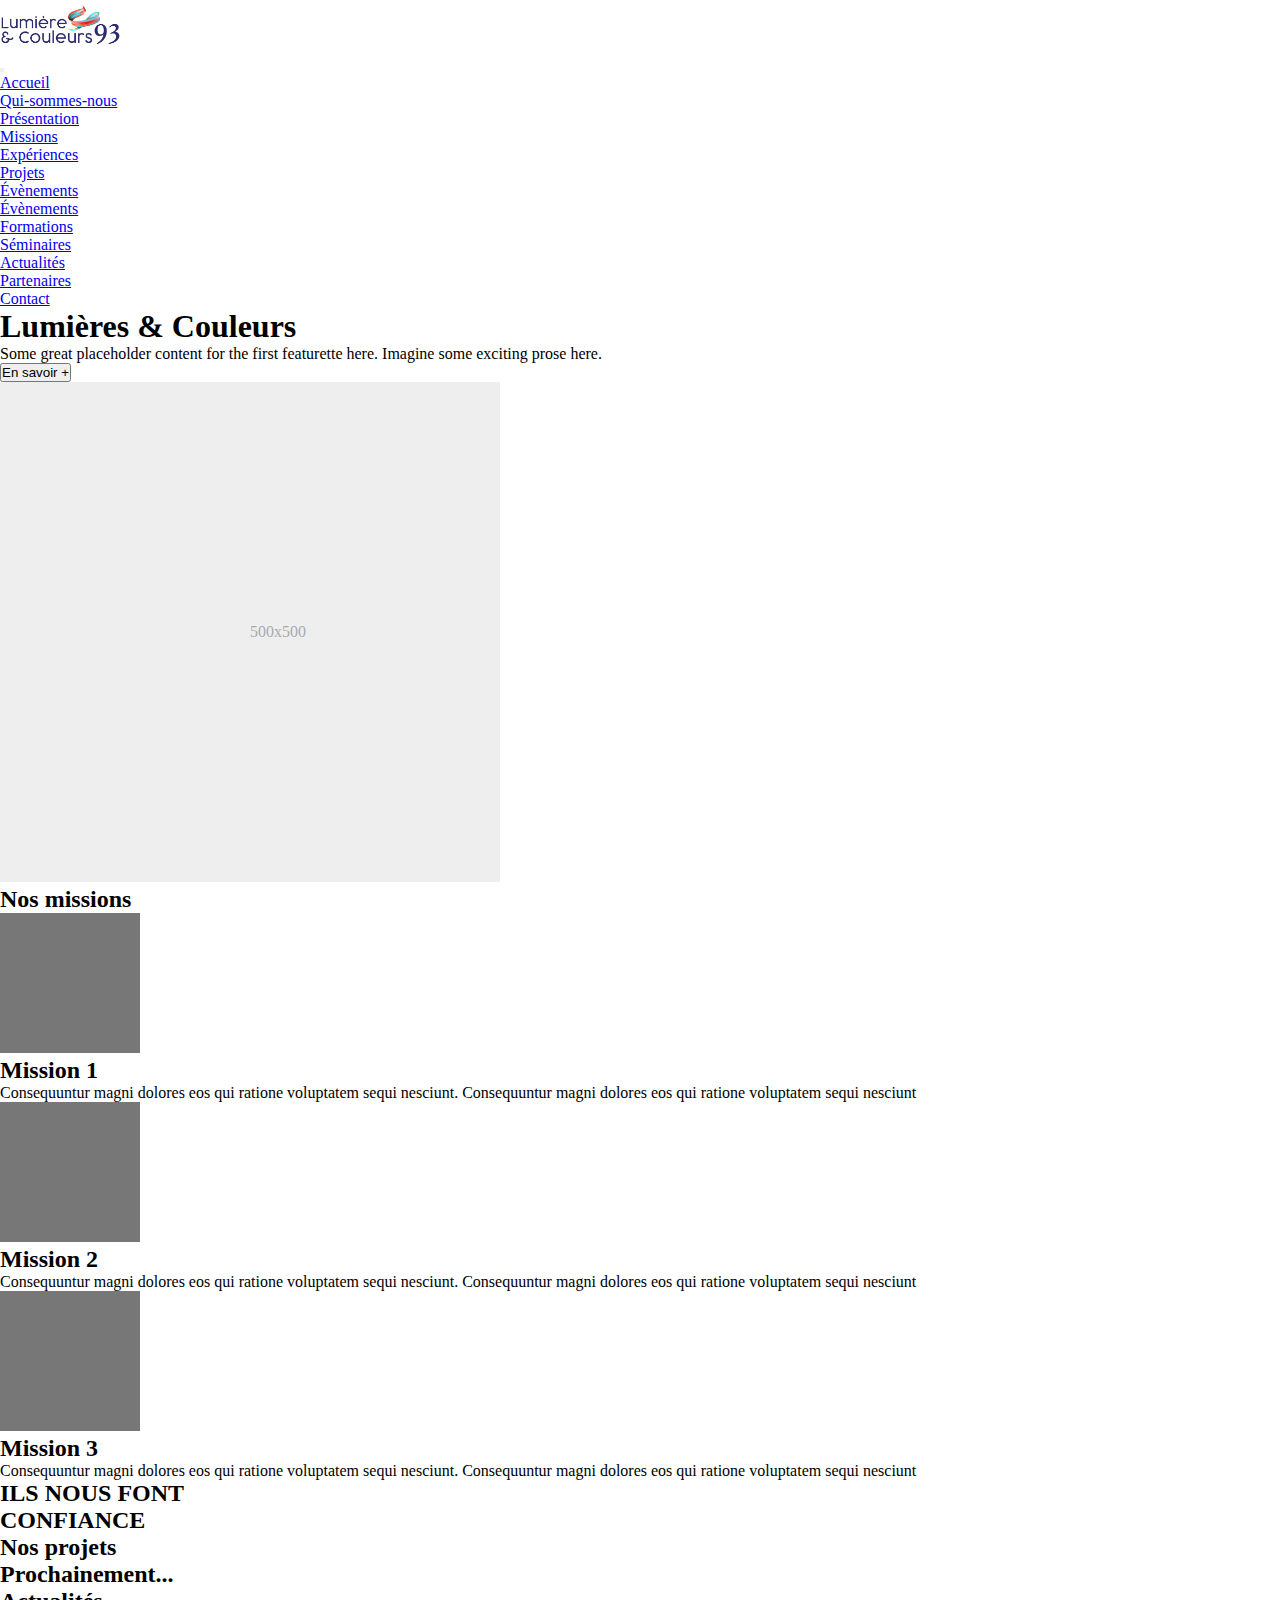
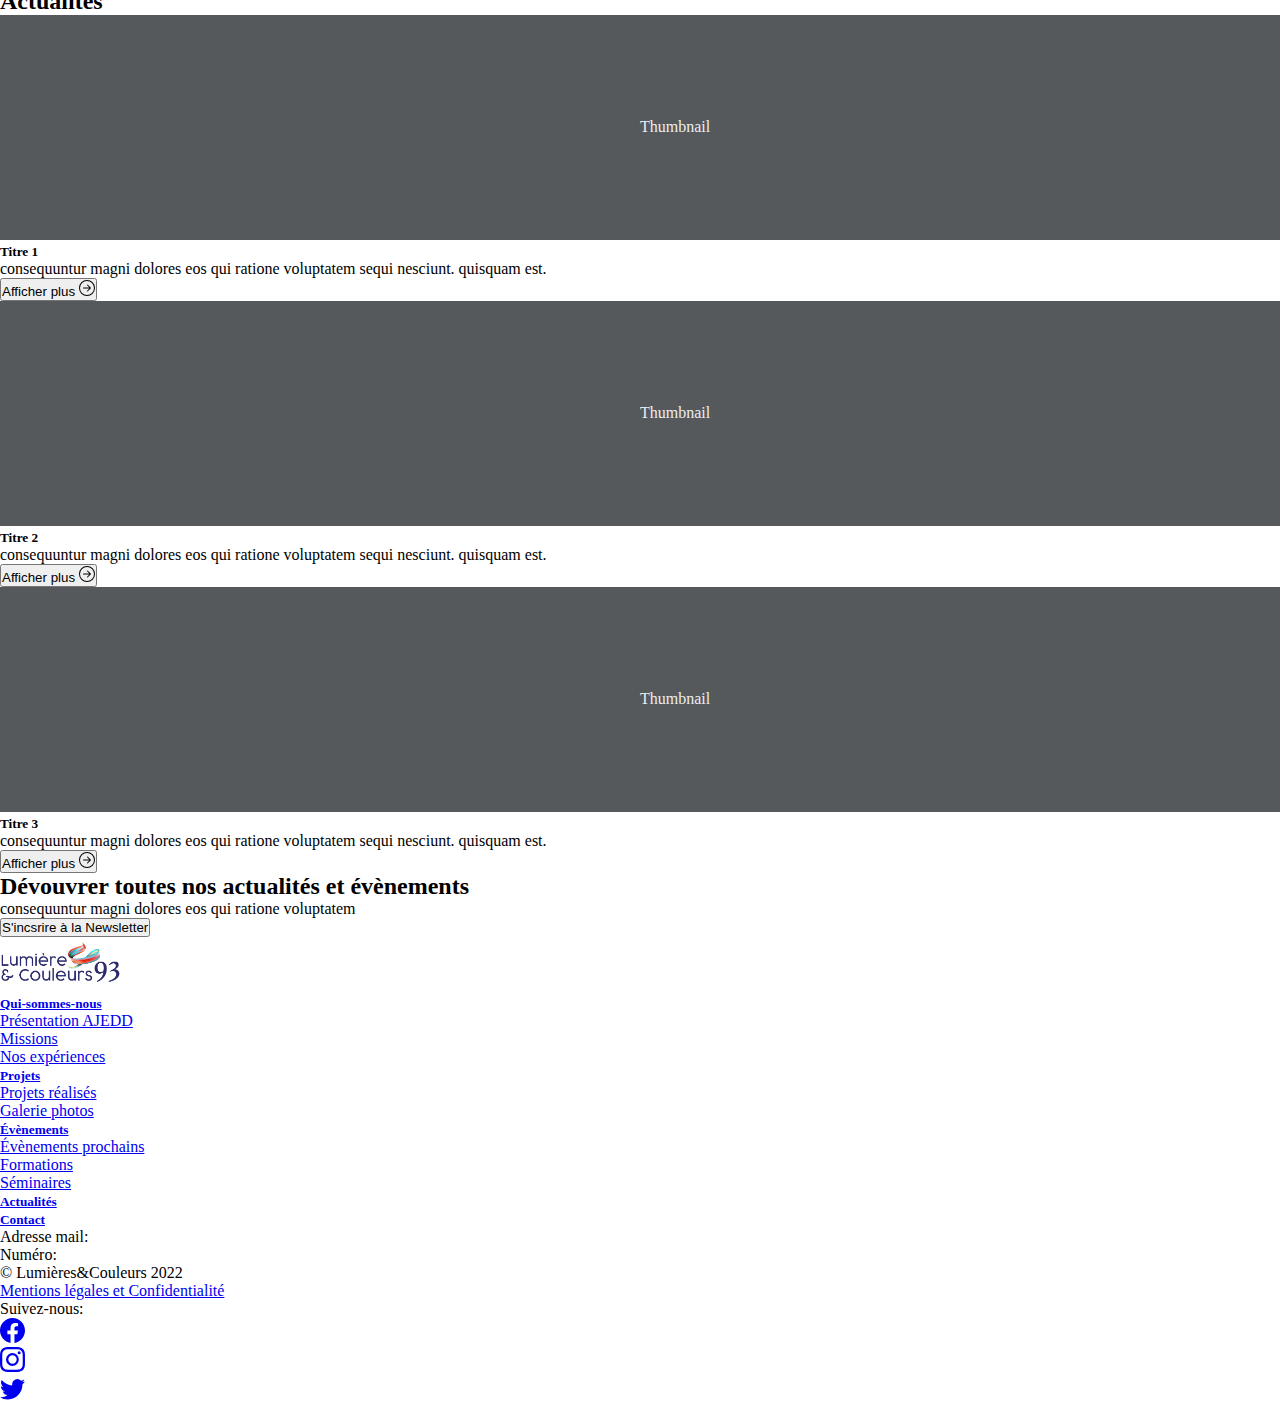
==== index.html @ 84466ec3 "init" ====
<!DOCTYPE html>
<html lang="fr">
    <head>
        <meta charset="UTF-8">
        <meta name="viewport" content="width=device-width, initial-scale=1.0">
        <title>Lumières&Couleurs93 - Accueil</title>
        <!-- CSS BOOSTRAP -->
        <link href="https://cdn.jsdelivr.net/npm/bootstrap@5.3.0-alpha1/dist/css/bootstrap.min.css" rel="stylesheet" integrity="sha384-GLhlTQ8iRABdZLl6O3oVMWSktQOp6b7In1Zl3/Jr59b6EGGoI1aFkw7cmDA6j6gD" crossorigin="anonymous">
        <!-- CSS STYLE -->
        <link rel="stylesheet" href="asset/css/style.css">
    </head>

    <body>
        <!-- HEADER -->
        <header>
            <nav class="navbar navbar-expand-lg navbar-light bg-light" aria-label="navbar">
                <div class="container-fluid">
                    <a class="navbar-brand" href="index.html">
                        <figure>
                            <img class="logoLc" src="./asset/img/logo-lumiere-et-couleurs.png" alt="Logo Lumières et Couleurs 93">
                            <figcaption></figcaption>
                        </figure>
                    </a>
                    <button class="navbar-toggler" type="button" data-bs-toggle="collapse" data-bs-target="#navbarHeader" aria-controls="navbarHeader" aria-expanded="false" aria-label="Toggle navigation">
                        <span class="navbar-toggler-icon"></span>
                    </button>
                
                    <div class="collapse navbar-collapse" id="navbarHeader">
                        <ul class="navbar-nav me-auto mb-2 mb-md-0">
                            <li class="nav-item">
                                <a class="nav-link active" aria-current="page" href="index.html">Accueil</a>
                            </li>
                            <li class="nav-item dropdown">
                                <a class="nav-link dropdown-toggle" href="q_s_n.html" id="dropdownQuiSommesNous" data-bs-toggle="dropdown" aria-expanded="false">Qui-sommes-nous</a>
                                <ul class="dropdown-menu" aria-labelledby="dropdownQuiSommesNous">
                                  <li><a class="dropdown-item" href="q_s_n.html">Présentation</a></li>
                                  <li><a class="dropdown-item" href="missions.html">Missions</a></li>
                                  <li><a class="dropdown-item" href="experiences.html">Expériences</a></li>
                                </ul>
                            </li>
                            <li class="nav-item">
                                <a class="nav-link" href="projets.html">Projets</a>
                            </li>
                            <li class="nav-item dropdown">
                                <a class="nav-link dropdown-toggle" href="evenements.html" id="dropdownExperiences" data-bs-toggle="dropdown" aria-expanded="false">Évènements</a>
                                <ul class="dropdown-menu" aria-labelledby="dropdownExperiences">
                                  <li><a class="dropdown-item" href="evenements.html">Évènements</a></li>
                                  <li><a class="dropdown-item" href="formations.html">Formations</a></li>
                                  <li><a class="dropdown-item" href="seminaires.html">Séminaires</a></li>
                                </ul>
                            </li>
                            <li class="nav-item">
                                <a class="nav-link" href="actualites.html">Actualités</a>
                            </li>
                            <li class="nav-item">
                                <a class="nav-link" href="partenaires.html">Partenaires</a>
                            </li>
                            <li class="nav-item">
                                <a class="nav-link" href="contact.html">Contact</a>
                            </li>
                            <!-- EXTENSION TRADUCTION LANGUAGE -->
                        </ul>
                    </div>
                </div>
            </nav>
        </header>


        <!-- MAIN -->
        <main>
            <!-- PRESENTATION COURTE SECTION -->
            <div class="m-5">
                <div class="row featurette">
                    <div class="col-md-7">
                        <h1>Lumières & Couleurs</h1>
                        <p>Some great placeholder content for the first featurette here. Imagine some exciting prose here.</p>
                        <button>
                            <span>En savoir +</span>
                        </button>
                    </div>
                    <div class="col-md-5">
                        <!-- !!!MODIFIER IMAGE!!! -->
                        <svg class="bd-placeholder-img bd-placeholder-img-lg featurette-image img-fluid mx-auto" width="500" height="500" xmlns="http://www.w3.org/2000/svg" role="img" aria-label="Placeholder: 500x500" preserveAspectRatio="xMidYMid slice" focusable="false"><title>Placeholder</title><rect width="100%" height="100%" fill="#eee"/><text x="50%" y="50%" fill="#aaa" dy=".3em">500x500</text></svg>
                
                    </div>
            </div>

            <!-- MISSIONS SECTION -->
            <div class="m-5 text-center">
                <h2>Nos missions</h2>
                <div class="row">
                    <div class="col-md-4">
                        <svg class="bd-placeholder-img rounded-circle" width="140" height="140" xmlns="http://www.w3.org/2000/svg" role="img" aria-label="Placeholder: 140x140" preserveAspectRatio="xMidYMid slice" focusable="false"><title>Placeholder</title><rect width="100%" height="100%" fill="#777"/><text x="50%" y="50%" fill="#777" dy=".3em">140x140</text></svg>
                
                        <h2>Mission 1</h2>
                        <p>Consequuntur magni dolores eos qui ratione voluptatem sequi nesciunt. Consequuntur magni dolores eos qui ratione voluptatem sequi nesciunt</p>
                    </div>
                    <div class="col-md-4">
                        <svg class="bd-placeholder-img rounded-circle" width="140" height="140" xmlns="http://www.w3.org/2000/svg" role="img" aria-label="Placeholder: 140x140" preserveAspectRatio="xMidYMid slice" focusable="false"><title>Placeholder</title><rect width="100%" height="100%" fill="#777"/><text x="50%" y="50%" fill="#777" dy=".3em">140x140</text></svg>

                        <h2>Mission 2</h2>
                        <p>Consequuntur magni dolores eos qui ratione voluptatem sequi nesciunt. Consequuntur magni dolores eos qui ratione voluptatem sequi nesciunt</p>
                    </div>
                    <div class="col-md-4">
                        <svg class="bd-placeholder-img rounded-circle" width="140" height="140" xmlns="http://www.w3.org/2000/svg" role="img" aria-label="Placeholder: 140x140" preserveAspectRatio="xMidYMid slice" focusable="false"><title>Placeholder</title><rect width="100%" height="100%" fill="#777"/><text x="50%" y="50%" fill="#777" dy=".3em">140x140</text></svg>
                
                        <h2>Mission 3</h2>
                        <p>Consequuntur magni dolores eos qui ratione voluptatem sequi nesciunt. Consequuntur magni dolores eos qui ratione voluptatem sequi nesciunt</p>
                    </div>
                </div>
            </div>

            <!-- PARTENAIRES SECTION -->
            <!-- !!!STYLISES LE TITRE!!! -->
            <h2 class="">ILS NOUS FONT</h2>
            <h2 class=""> CONFIANCE</h2>

            <!-- PROJETS SECTION -->
            <div class="m-5 text-center">
                <h2>Nos projets</h2>
            </div>

            <!-- PROCHAINEMENT SECTION -->
            <div class="m-5">
                <h2 class="text-center">Prochainement...</h2>

                <!-- FILTER BUTTONS -->
                
                <!-- EVENTS -->
                
            </div>

            <!-- ACTUALITES SECTION -->
            <div class="m-5">
                <h2 class="text-center">Actualités</h2>

                <!-- POSTS -->
                <section class="row">
                    <article class="col-4">
                        <div class="card shadow-sm">
                            <svg class="bd-placeholder-img card-img" width="100%" height="225" xmlns="http://www.w3.org/2000/svg" role="img" aria-label="Placeholder: Thumbnail" preserveAspectRatio="xMidYMid slice" focusable="false"><title>Placeholder</title><rect width="100%" height="100%" fill="#55595c"/><text x="50%" y="50%" fill="#eceeef" dy=".3em">Thumbnail</text></svg>
                        </div>
                        <h5>Titre 1</h5>
                        <p>
                            consequuntur magni dolores eos qui ratione voluptatem sequi nesciunt. quisquam est.
                        </p>
                        <button href="actualites.html">
                            <span>Afficher plus</span>
                            <svg xmlns="http://www.w3.org/2000/svg" width="16" height="16" fill="currentColor" class="bi bi-arrow-right-circle" viewBox="0 0 16 16">
                                <path fill-rule="evenodd" d="M1 8a7 7 0 1 0 14 0A7 7 0 0 0 1 8zm15 0A8 8 0 1 1 0 8a8 8 0 0 1 16 0zM4.5 7.5a.5.5 0 0 0 0 1h5.793l-2.147 2.146a.5.5 0 0 0 .708.708l3-3a.5.5 0 0 0 0-.708l-3-3a.5.5 0 1 0-.708.708L10.293 7.5H4.5z"/>
                            </svg>
                        </button>
                    </article>
                    <article class="col-4">
                        <div class="card shadow-sm">
                            <svg class="bd-placeholder-img card-img" width="100%" height="225" xmlns="http://www.w3.org/2000/svg" role="img" aria-label="Placeholder: Thumbnail" preserveAspectRatio="xMidYMid slice" focusable="false"><title>Placeholder</title><rect width="100%" height="100%" fill="#55595c"/><text x="50%" y="50%" fill="#eceeef" dy=".3em">Thumbnail</text></svg>
                        </div>
                        <h5>Titre 2</h5>
                        <p>
                            consequuntur magni dolores eos qui ratione voluptatem sequi nesciunt. quisquam est.
                        </p>
                        <button href="actualites.html">
                            <span>Afficher plus</span>
                            <svg xmlns="http://www.w3.org/2000/svg" width="16" height="16" fill="currentColor" class="bi bi-arrow-right-circle" viewBox="0 0 16 16">
                                <path fill-rule="evenodd" d="M1 8a7 7 0 1 0 14 0A7 7 0 0 0 1 8zm15 0A8 8 0 1 1 0 8a8 8 0 0 1 16 0zM4.5 7.5a.5.5 0 0 0 0 1h5.793l-2.147 2.146a.5.5 0 0 0 .708.708l3-3a.5.5 0 0 0 0-.708l-3-3a.5.5 0 1 0-.708.708L10.293 7.5H4.5z"/>
                            </svg>
                        </button>
                    </article>
                    <article class="col-4">
                        <div class="card shadow-sm">
                            <svg class="bd-placeholder-img card-img" width="100%" height="225" xmlns="http://www.w3.org/2000/svg" role="img" aria-label="Placeholder: Thumbnail" preserveAspectRatio="xMidYMid slice" focusable="false"><title>Placeholder</title><rect width="100%" height="100%" fill="#55595c"/><text x="50%" y="50%" fill="#eceeef" dy=".3em">Thumbnail</text></svg>
                        </div>
                        <h5>Titre 3</h5>
                        <p>
                            consequuntur magni dolores eos qui ratione voluptatem sequi nesciunt. quisquam est.
                        </p>
                        <button href="actualites.html">
                            <span>Afficher plus</span>
                            <svg xmlns="http://www.w3.org/2000/svg" width="16" height="16" fill="currentColor" class="bi bi-arrow-right-circle" viewBox="0 0 16 16">
                                <path fill-rule="evenodd" d="M1 8a7 7 0 1 0 14 0A7 7 0 0 0 1 8zm15 0A8 8 0 1 1 0 8a8 8 0 0 1 16 0zM4.5 7.5a.5.5 0 0 0 0 1h5.793l-2.147 2.146a.5.5 0 0 0 .708.708l3-3a.5.5 0 0 0 0-.708l-3-3a.5.5 0 1 0-.708.708L10.293 7.5H4.5z"/>
                            </svg>
                        </button>
                    </article>
                </section>
            </div>

            <!-- NEWSLETTER SECTION -->
            <div class="m-5 text-center">
                <h2>Dévouvrer toutes nos actualités et évènements</h2>
                <p>consequuntur magni dolores eos qui ratione voluptatem</p>
                
                <!-- INSCRIPTION NEWSLETTER BUTTON -->
                <button>S'incsrire à la Newsletter</button>
            </div>

        </main>


        <!-- FOOTER -->
        <div class="b-example-divider"></div>

        <div class="m-4">
            <footer class="row py-5 my-5 border-top">
                <div class="col-lg-2 col-md-6 mb-3">
                    <a href="index.html" class="d-flex align-items-center mb-3 link-dark text-decoration-none">
                        <figure>
                            <img class="logoLc" src="./asset/img/logo-lumiere-et-couleurs.png" alt="Logo Lumières et Couleurs 93">
                            <figcaption></figcaption>
                        </figure>
                    </a>
                </div>

                <div class="col-lg-2 col-md-6 mb-3">
                    <!-- QUI-SOMMES-NOUS LINKS -->
                    <ul class="nav flex-column">
                        <li class="nav-item mb-2"><a href="q_s_n.html" class="nav-link p-0 text-muted"><h5>Qui-sommes-nous</h5></a></li>
                        <li class="nav-item mb-2"><a href="q_s_n.html" class="nav-link p-0 text-muted">Présentation AJEDD</a></li>
                        <li class="nav-item mb-2"><a href="missions.html" class="nav-link p-0 text-muted">Missions</a></li>
                        <li class="nav-item mb-2"><a href="experiences.html" class="nav-link p-0 text-muted">Nos expériences</a></li>
                    </ul>
                </div>

                <div class="col-lg-2 col-md-6 mb-3">
                    <!-- PROJETS LINKS-->
                    <ul class="nav flex-column">
                        <li class="nav-item mb-2"><a href="projets.html" class="nav-link p-0 text-muted"><h5>Projets</h5></a></li>
                        <li class="nav-item mb-2"><a href="projets.html" class="nav-link p-0 text-muted">Projets réalisés</a></li>
                        <li class="nav-item mb-2"><a href="projets.html#galerie" class="nav-link p-0 text-muted">Galerie photos</a></li>
                    </ul>
                </div>

                <div class="col-lg-2 col-md-6 mb-3">
                    <!-- EVENEMENTS LINKS -->
                    <ul class="nav flex-column">
                        <li class="nav-item mb-2"><a href="evenements.html" class="nav-link p-0 text-muted"><h5>Évènements</h5></a></li>
                        <li class="nav-item mb-2"><a href="evenements.html" class="nav-link p-0 text-muted">Évènements prochains</a></li>
                        <li class="nav-item mb-2"><a href="formations.html" class="nav-link p-0 text-muted">Formations</a></li>
                        <li class="nav-item mb-2"><a href="seminaires.html" class="nav-link p-0 text-muted">Séminaires</a></li>
                    </ul>
                </div>

                <div class="col-lg-2 col-md-6 mb-3">
                    <!-- ACTUALITES LINKS -->
                    <ul class="nav flex-column">
                        <li class="nav-item mb-2"><a href="actualites.html" class="nav-link p-0 text-muted"><h5>Actualités</h5></a></li>
                    </ul>
                </div>

                <div class="col-lg-2 col-md-6 mb-3">
                    <!-- CONTACT LINKS -->
                    <ul class="nav flex-column">
                        <li class="nav-item mb-2"><a href="contact.html" class="nav-link p-0 text-muted"><h5>Contact</h5></a></li>
                        <li class="nav-item mb-2  p-0 text-muted">Adresse mail:</li>
                        <li class="nav-item mb-2  p-0 text-muted">Numéro:</li>
                    </ul>
                </div>

                <div class="b-example-divider"></div>
               
                <div class="d-flex flex-wrap justify-content-between align-items-center py-3 my-4 border-top">
                    <div class="col-md-4 col-sm-12 align-items-center">
                        <span class="text-muted">&copy; Lumières&Couleurs 2022</span>
                    </div>
                    <div class="col-md-4 col-sm-12 align-items-center">
                        <a href="mentions_legales.html" class="nav-link text-muted"><span class="text-muted">Mentions légales et Confidentialité</span></a>
                    </div>

                    <!-- Newtorks -->
                    <ul class="nav col-md-4 col-sm-12 justify-content-end list-unstyled">
                        <span class="text-muted">Suivez-nous:</span>
                        <!-- Facebook -->
                        <li class="ms-3"><a class="text-muted" href="#">
                            <svg xmlns="http://www.w3.org/2000/svg" width="25" height="25" fill="currentColor" class="bi bi-facebook" viewBox="0 0 16 16">
                                <path d="M16 8.049c0-4.446-3.582-8.05-8-8.05C3.58 0-.002 3.603-.002 8.05c0 4.017 2.926 7.347 6.75 7.951v-5.625h-2.03V8.05H6.75V6.275c0-2.017 1.195-3.131 3.022-3.131.876 0 1.791.157 1.791.157v1.98h-1.009c-.993 0-1.303.621-1.303 1.258v1.51h2.218l-.354 2.326H9.25V16c3.824-.604 6.75-3.934 6.75-7.951z"/>
                            </svg>
                        </a></li>
                        <!-- Instagram -->
                        <li class="ms-3"><a class="text-muted" href="#">
                            <svg xmlns="http://www.w3.org/2000/svg" width="25" height="25" fill="currentColor" class="bi bi-instagram" viewBox="0 0 16 16">
                                <path d="M8 0C5.829 0 5.556.01 4.703.048 3.85.088 3.269.222 2.76.42a3.917 3.917 0 0 0-1.417.923A3.927 3.927 0 0 0 .42 2.76C.222 3.268.087 3.85.048 4.7.01 5.555 0 5.827 0 8.001c0 2.172.01 2.444.048 3.297.04.852.174 1.433.372 1.942.205.526.478.972.923 1.417.444.445.89.719 1.416.923.51.198 1.09.333 1.942.372C5.555 15.99 5.827 16 8 16s2.444-.01 3.298-.048c.851-.04 1.434-.174 1.943-.372a3.916 3.916 0 0 0 1.416-.923c.445-.445.718-.891.923-1.417.197-.509.332-1.09.372-1.942C15.99 10.445 16 10.173 16 8s-.01-2.445-.048-3.299c-.04-.851-.175-1.433-.372-1.941a3.926 3.926 0 0 0-.923-1.417A3.911 3.911 0 0 0 13.24.42c-.51-.198-1.092-.333-1.943-.372C10.443.01 10.172 0 7.998 0h.003zm-.717 1.442h.718c2.136 0 2.389.007 3.232.046.78.035 1.204.166 1.486.275.373.145.64.319.92.599.28.28.453.546.598.92.11.281.24.705.275 1.485.039.843.047 1.096.047 3.231s-.008 2.389-.047 3.232c-.035.78-.166 1.203-.275 1.485a2.47 2.47 0 0 1-.599.919c-.28.28-.546.453-.92.598-.28.11-.704.24-1.485.276-.843.038-1.096.047-3.232.047s-2.39-.009-3.233-.047c-.78-.036-1.203-.166-1.485-.276a2.478 2.478 0 0 1-.92-.598 2.48 2.48 0 0 1-.6-.92c-.109-.281-.24-.705-.275-1.485-.038-.843-.046-1.096-.046-3.233 0-2.136.008-2.388.046-3.231.036-.78.166-1.204.276-1.486.145-.373.319-.64.599-.92.28-.28.546-.453.92-.598.282-.11.705-.24 1.485-.276.738-.034 1.024-.044 2.515-.045v.002zm4.988 1.328a.96.96 0 1 0 0 1.92.96.96 0 0 0 0-1.92zm-4.27 1.122a4.109 4.109 0 1 0 0 8.217 4.109 4.109 0 0 0 0-8.217zm0 1.441a2.667 2.667 0 1 1 0 5.334 2.667 2.667 0 0 1 0-5.334z"/>
                            </svg>
                        </a></li>
                        <!-- Twitter -->
                        <li class="ms-3"><a class="text-muted" href="#">
                            <svg xmlns="http://www.w3.org/2000/svg" width="25" height="25" fill="currentColor" class="bi bi-twitter" viewBox="0 0 16 16">
                                <path d="M5.026 15c6.038 0 9.341-5.003 9.341-9.334 0-.14 0-.282-.006-.422A6.685 6.685 0 0 0 16 3.542a6.658 6.658 0 0 1-1.889.518 3.301 3.301 0 0 0 1.447-1.817 6.533 6.533 0 0 1-2.087.793A3.286 3.286 0 0 0 7.875 6.03a9.325 9.325 0 0 1-6.767-3.429 3.289 3.289 0 0 0 1.018 4.382A3.323 3.323 0 0 1 .64 6.575v.045a3.288 3.288 0 0 0 2.632 3.218 3.203 3.203 0 0 1-.865.115 3.23 3.23 0 0 1-.614-.057 3.283 3.283 0 0 0 3.067 2.277A6.588 6.588 0 0 1 .78 13.58a6.32 6.32 0 0 1-.78-.045A9.344 9.344 0 0 0 5.026 15z"/>
                            </svg>
                        </a></li>
                    </ul>
                </div>
            </footer>
        </div>

        <!-- JS BOOSTRAP -->
        <script src="https://cdn.jsdelivr.net/npm/bootstrap@5.3.0-alpha1/dist/js/bootstrap.bundle.min.js" integrity="sha384-w76AqPfDkMBDXo30jS1Sgez6pr3x5MlQ1ZAGC+nuZB+EYdgRZgiwxhTBTkF7CXvN" crossorigin="anonymous"></script>
        <!-- JS SCRIPT -->
        <script src="asset/js/script.js"></script>
    </body>
</html>
---- asset/css/style.css ----
*, *::after,*::before{
    padding: 0;
    margin: 0;
    box-sizing: border-box;
}

/*Fonts */

/* images */
.logoLc{
    width: 120px;
}
/* Container */


/* Header */
/* Navbar */
.navbar-nav{
    margin-left: auto;
}

/* Main */


/* Home */


/* About */


/* Project */


/* Contact */
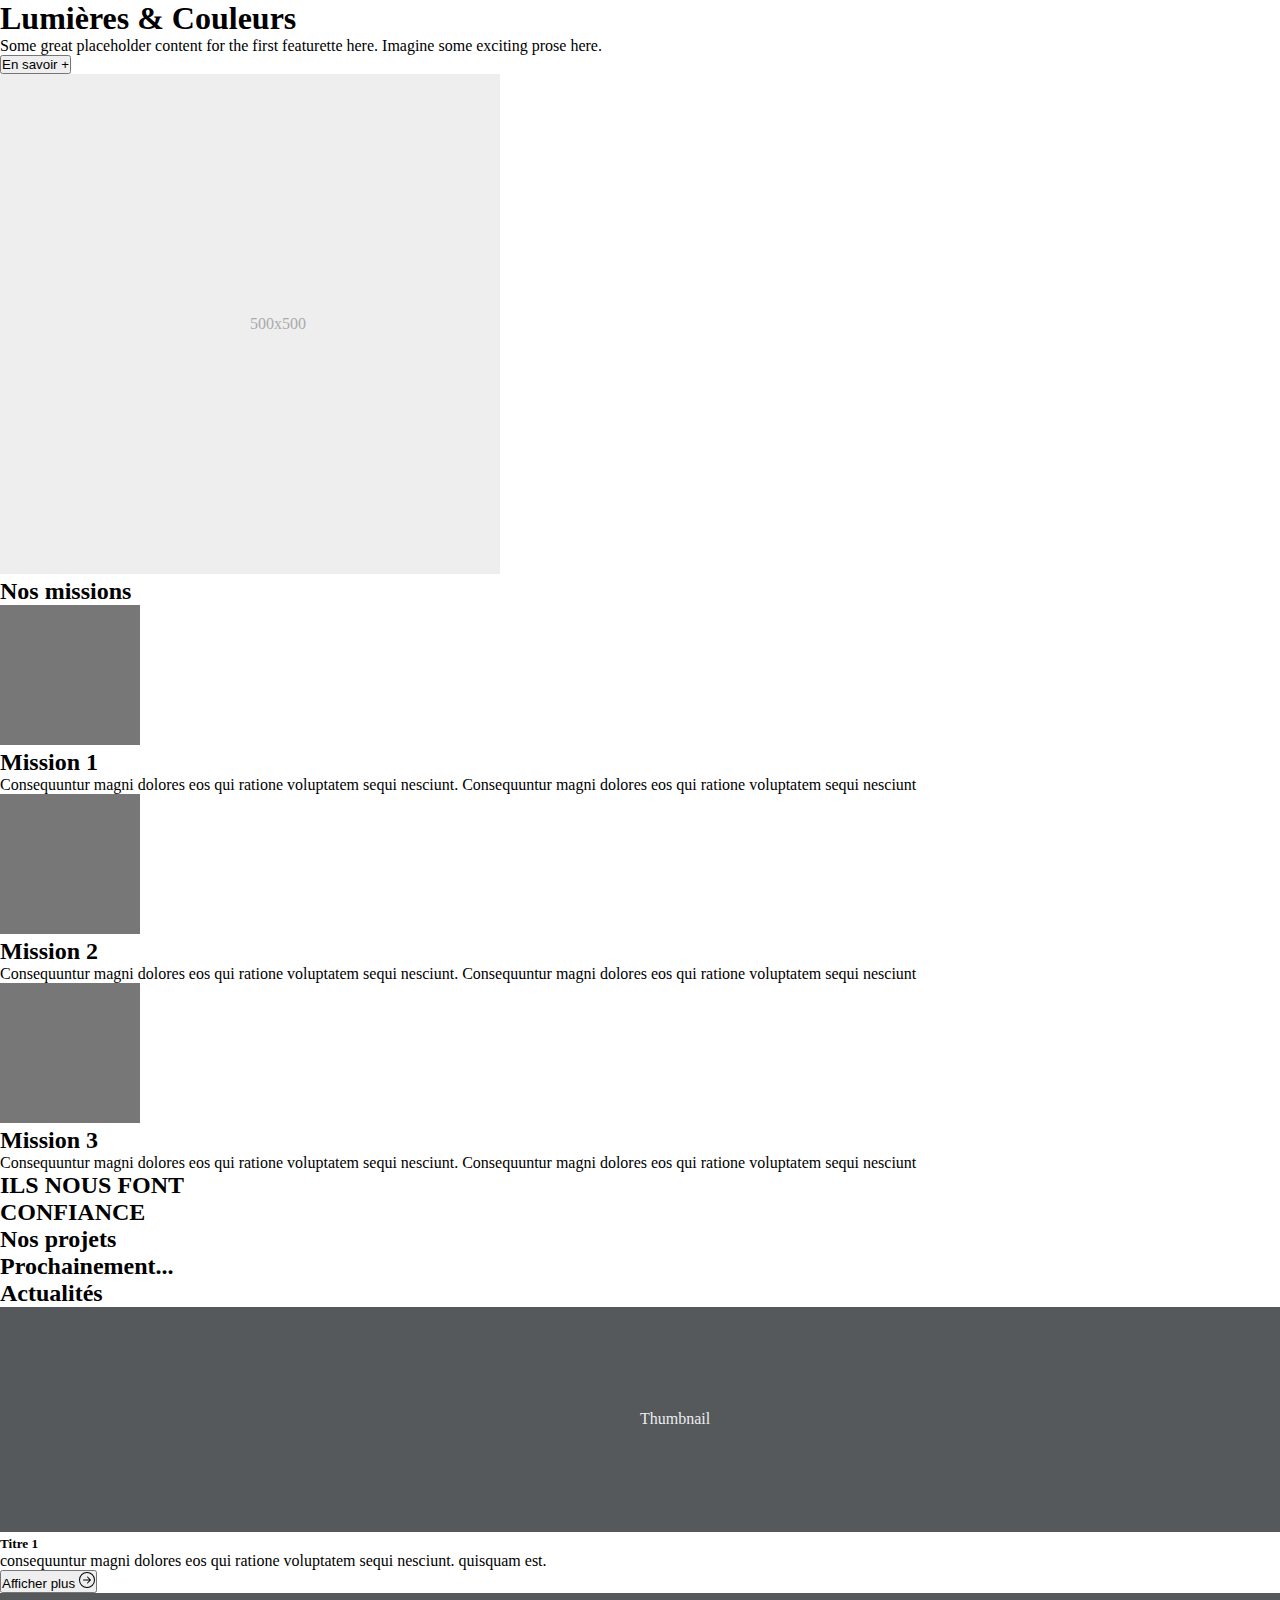
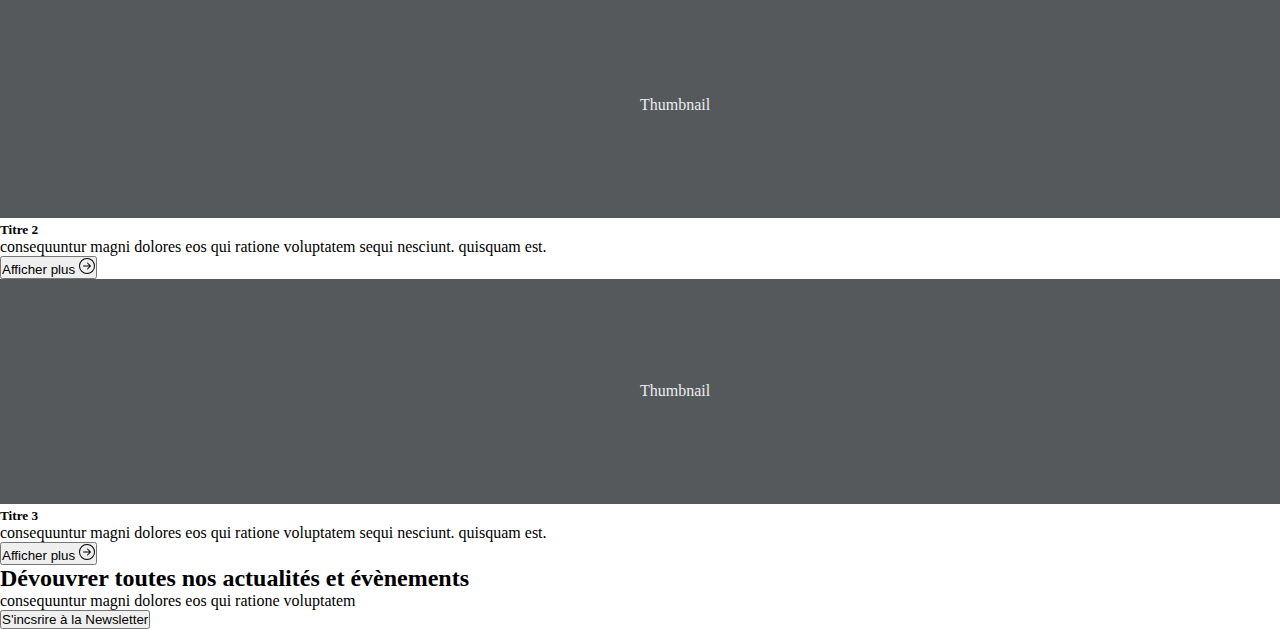
==== commit 2de973df: "suppression header/footer des pages car ils ont leur propre page" ====
--- a/index.html
+++ b/index.html
@@ -11,62 +11,7 @@
     </head>
 
     <body>
-        <!-- HEADER -->
-        <header>
-            <nav class="navbar navbar-expand-lg navbar-light bg-light" aria-label="navbar">
-                <div class="container-fluid">
-                    <a class="navbar-brand" href="index.html">
-                        <figure>
-                            <img class="logoLc" src="./asset/img/logo-lumiere-et-couleurs.png" alt="Logo Lumières et Couleurs 93">
-                            <figcaption></figcaption>
-                        </figure>
-                    </a>
-                    <button class="navbar-toggler" type="button" data-bs-toggle="collapse" data-bs-target="#navbarHeader" aria-controls="navbarHeader" aria-expanded="false" aria-label="Toggle navigation">
-                        <span class="navbar-toggler-icon"></span>
-                    </button>
-                
-                    <div class="collapse navbar-collapse" id="navbarHeader">
-                        <ul class="navbar-nav me-auto mb-2 mb-md-0">
-                            <li class="nav-item">
-                                <a class="nav-link active" aria-current="page" href="index.html">Accueil</a>
-                            </li>
-                            <li class="nav-item dropdown">
-                                <a class="nav-link dropdown-toggle" href="q_s_n.html" id="dropdownQuiSommesNous" data-bs-toggle="dropdown" aria-expanded="false">Qui-sommes-nous</a>
-                                <ul class="dropdown-menu" aria-labelledby="dropdownQuiSommesNous">
-                                  <li><a class="dropdown-item" href="q_s_n.html">Présentation</a></li>
-                                  <li><a class="dropdown-item" href="missions.html">Missions</a></li>
-                                  <li><a class="dropdown-item" href="experiences.html">Expériences</a></li>
-                                </ul>
-                            </li>
-                            <li class="nav-item">
-                                <a class="nav-link" href="projets.html">Projets</a>
-                            </li>
-                            <li class="nav-item dropdown">
-                                <a class="nav-link dropdown-toggle" href="evenements.html" id="dropdownExperiences" data-bs-toggle="dropdown" aria-expanded="false">Évènements</a>
-                                <ul class="dropdown-menu" aria-labelledby="dropdownExperiences">
-                                  <li><a class="dropdown-item" href="evenements.html">Évènements</a></li>
-                                  <li><a class="dropdown-item" href="formations.html">Formations</a></li>
-                                  <li><a class="dropdown-item" href="seminaires.html">Séminaires</a></li>
-                                </ul>
-                            </li>
-                            <li class="nav-item">
-                                <a class="nav-link" href="actualites.html">Actualités</a>
-                            </li>
-                            <li class="nav-item">
-                                <a class="nav-link" href="partenaires.html">Partenaires</a>
-                            </li>
-                            <li class="nav-item">
-                                <a class="nav-link" href="contact.html">Contact</a>
-                            </li>
-                            <!-- EXTENSION TRADUCTION LANGUAGE -->
-                        </ul>
-                    </div>
-                </div>
-            </nav>
-        </header>
-
-
-        <!-- MAIN -->
+    <!-- MAIN -->
         <main>
             <!-- PRESENTATION COURTE SECTION -->
             <div class="m-5">
@@ -195,102 +140,6 @@
 
         </main>
 
-
-        <!-- FOOTER -->
-        <div class="b-example-divider"></div>
-
-        <div class="m-4">
-            <footer class="row py-5 my-5 border-top">
-                <div class="col-lg-2 col-md-6 mb-3">
-                    <a href="index.html" class="d-flex align-items-center mb-3 link-dark text-decoration-none">
-                        <figure>
-                            <img class="logoLc" src="./asset/img/logo-lumiere-et-couleurs.png" alt="Logo Lumières et Couleurs 93">
-                            <figcaption></figcaption>
-                        </figure>
-                    </a>
-                </div>
-
-                <div class="col-lg-2 col-md-6 mb-3">
-                    <!-- QUI-SOMMES-NOUS LINKS -->
-                    <ul class="nav flex-column">
-                        <li class="nav-item mb-2"><a href="q_s_n.html" class="nav-link p-0 text-muted"><h5>Qui-sommes-nous</h5></a></li>
-                        <li class="nav-item mb-2"><a href="q_s_n.html" class="nav-link p-0 text-muted">Présentation AJEDD</a></li>
-                        <li class="nav-item mb-2"><a href="missions.html" class="nav-link p-0 text-muted">Missions</a></li>
-                        <li class="nav-item mb-2"><a href="experiences.html" class="nav-link p-0 text-muted">Nos expériences</a></li>
-                    </ul>
-                </div>
-
-                <div class="col-lg-2 col-md-6 mb-3">
-                    <!-- PROJETS LINKS-->
-                    <ul class="nav flex-column">
-                        <li class="nav-item mb-2"><a href="projets.html" class="nav-link p-0 text-muted"><h5>Projets</h5></a></li>
-                        <li class="nav-item mb-2"><a href="projets.html" class="nav-link p-0 text-muted">Projets réalisés</a></li>
-                        <li class="nav-item mb-2"><a href="projets.html#galerie" class="nav-link p-0 text-muted">Galerie photos</a></li>
-                    </ul>
-                </div>
-
-                <div class="col-lg-2 col-md-6 mb-3">
-                    <!-- EVENEMENTS LINKS -->
-                    <ul class="nav flex-column">
-                        <li class="nav-item mb-2"><a href="evenements.html" class="nav-link p-0 text-muted"><h5>Évènements</h5></a></li>
-                        <li class="nav-item mb-2"><a href="evenements.html" class="nav-link p-0 text-muted">Évènements prochains</a></li>
-                        <li class="nav-item mb-2"><a href="formations.html" class="nav-link p-0 text-muted">Formations</a></li>
-                        <li class="nav-item mb-2"><a href="seminaires.html" class="nav-link p-0 text-muted">Séminaires</a></li>
-                    </ul>
-                </div>
-
-                <div class="col-lg-2 col-md-6 mb-3">
-                    <!-- ACTUALITES LINKS -->
-                    <ul class="nav flex-column">
-                        <li class="nav-item mb-2"><a href="actualites.html" class="nav-link p-0 text-muted"><h5>Actualités</h5></a></li>
-                    </ul>
-                </div>
-
-                <div class="col-lg-2 col-md-6 mb-3">
-                    <!-- CONTACT LINKS -->
-                    <ul class="nav flex-column">
-                        <li class="nav-item mb-2"><a href="contact.html" class="nav-link p-0 text-muted"><h5>Contact</h5></a></li>
-                        <li class="nav-item mb-2  p-0 text-muted">Adresse mail:</li>
-                        <li class="nav-item mb-2  p-0 text-muted">Numéro:</li>
-                    </ul>
-                </div>
-
-                <div class="b-example-divider"></div>
-               
-                <div class="d-flex flex-wrap justify-content-between align-items-center py-3 my-4 border-top">
-                    <div class="col-md-4 col-sm-12 align-items-center">
-                        <span class="text-muted">&copy; Lumières&Couleurs 2022</span>
-                    </div>
-                    <div class="col-md-4 col-sm-12 align-items-center">
-                        <a href="mentions_legales.html" class="nav-link text-muted"><span class="text-muted">Mentions légales et Confidentialité</span></a>
-                    </div>
-
-                    <!-- Newtorks -->
-                    <ul class="nav col-md-4 col-sm-12 justify-content-end list-unstyled">
-                        <span class="text-muted">Suivez-nous:</span>
-                        <!-- Facebook -->
-                        <li class="ms-3"><a class="text-muted" href="#">
-                            <svg xmlns="http://www.w3.org/2000/svg" width="25" height="25" fill="currentColor" class="bi bi-facebook" viewBox="0 0 16 16">
-                                <path d="M16 8.049c0-4.446-3.582-8.05-8-8.05C3.58 0-.002 3.603-.002 8.05c0 4.017 2.926 7.347 6.75 7.951v-5.625h-2.03V8.05H6.75V6.275c0-2.017 1.195-3.131 3.022-3.131.876 0 1.791.157 1.791.157v1.98h-1.009c-.993 0-1.303.621-1.303 1.258v1.51h2.218l-.354 2.326H9.25V16c3.824-.604 6.75-3.934 6.75-7.951z"/>
-                            </svg>
-                        </a></li>
-                        <!-- Instagram -->
-                        <li class="ms-3"><a class="text-muted" href="#">
-                            <svg xmlns="http://www.w3.org/2000/svg" width="25" height="25" fill="currentColor" class="bi bi-instagram" viewBox="0 0 16 16">
-                                <path d="M8 0C5.829 0 5.556.01 4.703.048 3.85.088 3.269.222 2.76.42a3.917 3.917 0 0 0-1.417.923A3.927 3.927 0 0 0 .42 2.76C.222 3.268.087 3.85.048 4.7.01 5.555 0 5.827 0 8.001c0 2.172.01 2.444.048 3.297.04.852.174 1.433.372 1.942.205.526.478.972.923 1.417.444.445.89.719 1.416.923.51.198 1.09.333 1.942.372C5.555 15.99 5.827 16 8 16s2.444-.01 3.298-.048c.851-.04 1.434-.174 1.943-.372a3.916 3.916 0 0 0 1.416-.923c.445-.445.718-.891.923-1.417.197-.509.332-1.09.372-1.942C15.99 10.445 16 10.173 16 8s-.01-2.445-.048-3.299c-.04-.851-.175-1.433-.372-1.941a3.926 3.926 0 0 0-.923-1.417A3.911 3.911 0 0 0 13.24.42c-.51-.198-1.092-.333-1.943-.372C10.443.01 10.172 0 7.998 0h.003zm-.717 1.442h.718c2.136 0 2.389.007 3.232.046.78.035 1.204.166 1.486.275.373.145.64.319.92.599.28.28.453.546.598.92.11.281.24.705.275 1.485.039.843.047 1.096.047 3.231s-.008 2.389-.047 3.232c-.035.78-.166 1.203-.275 1.485a2.47 2.47 0 0 1-.599.919c-.28.28-.546.453-.92.598-.28.11-.704.24-1.485.276-.843.038-1.096.047-3.232.047s-2.39-.009-3.233-.047c-.78-.036-1.203-.166-1.485-.276a2.478 2.478 0 0 1-.92-.598 2.48 2.48 0 0 1-.6-.92c-.109-.281-.24-.705-.275-1.485-.038-.843-.046-1.096-.046-3.233 0-2.136.008-2.388.046-3.231.036-.78.166-1.204.276-1.486.145-.373.319-.64.599-.92.28-.28.546-.453.92-.598.282-.11.705-.24 1.485-.276.738-.034 1.024-.044 2.515-.045v.002zm4.988 1.328a.96.96 0 1 0 0 1.92.96.96 0 0 0 0-1.92zm-4.27 1.122a4.109 4.109 0 1 0 0 8.217 4.109 4.109 0 0 0 0-8.217zm0 1.441a2.667 2.667 0 1 1 0 5.334 2.667 2.667 0 0 1 0-5.334z"/>
-                            </svg>
-                        </a></li>
-                        <!-- Twitter -->
-                        <li class="ms-3"><a class="text-muted" href="#">
-                            <svg xmlns="http://www.w3.org/2000/svg" width="25" height="25" fill="currentColor" class="bi bi-twitter" viewBox="0 0 16 16">
-                                <path d="M5.026 15c6.038 0 9.341-5.003 9.341-9.334 0-.14 0-.282-.006-.422A6.685 6.685 0 0 0 16 3.542a6.658 6.658 0 0 1-1.889.518 3.301 3.301 0 0 0 1.447-1.817 6.533 6.533 0 0 1-2.087.793A3.286 3.286 0 0 0 7.875 6.03a9.325 9.325 0 0 1-6.767-3.429 3.289 3.289 0 0 0 1.018 4.382A3.323 3.323 0 0 1 .64 6.575v.045a3.288 3.288 0 0 0 2.632 3.218 3.203 3.203 0 0 1-.865.115 3.23 3.23 0 0 1-.614-.057 3.283 3.283 0 0 0 3.067 2.277A6.588 6.588 0 0 1 .78 13.58a6.32 6.32 0 0 1-.78-.045A9.344 9.344 0 0 0 5.026 15z"/>
-                            </svg>
-                        </a></li>
-                    </ul>
-                </div>
-            </footer>
-        </div>
-
         <!-- JS BOOSTRAP -->
         <script src="https://cdn.jsdelivr.net/npm/bootstrap@5.3.0-alpha1/dist/js/bootstrap.bundle.min.js" integrity="sha384-w76AqPfDkMBDXo30jS1Sgez6pr3x5MlQ1ZAGC+nuZB+EYdgRZgiwxhTBTkF7CXvN" crossorigin="anonymous"></script>
         <!-- JS SCRIPT -->
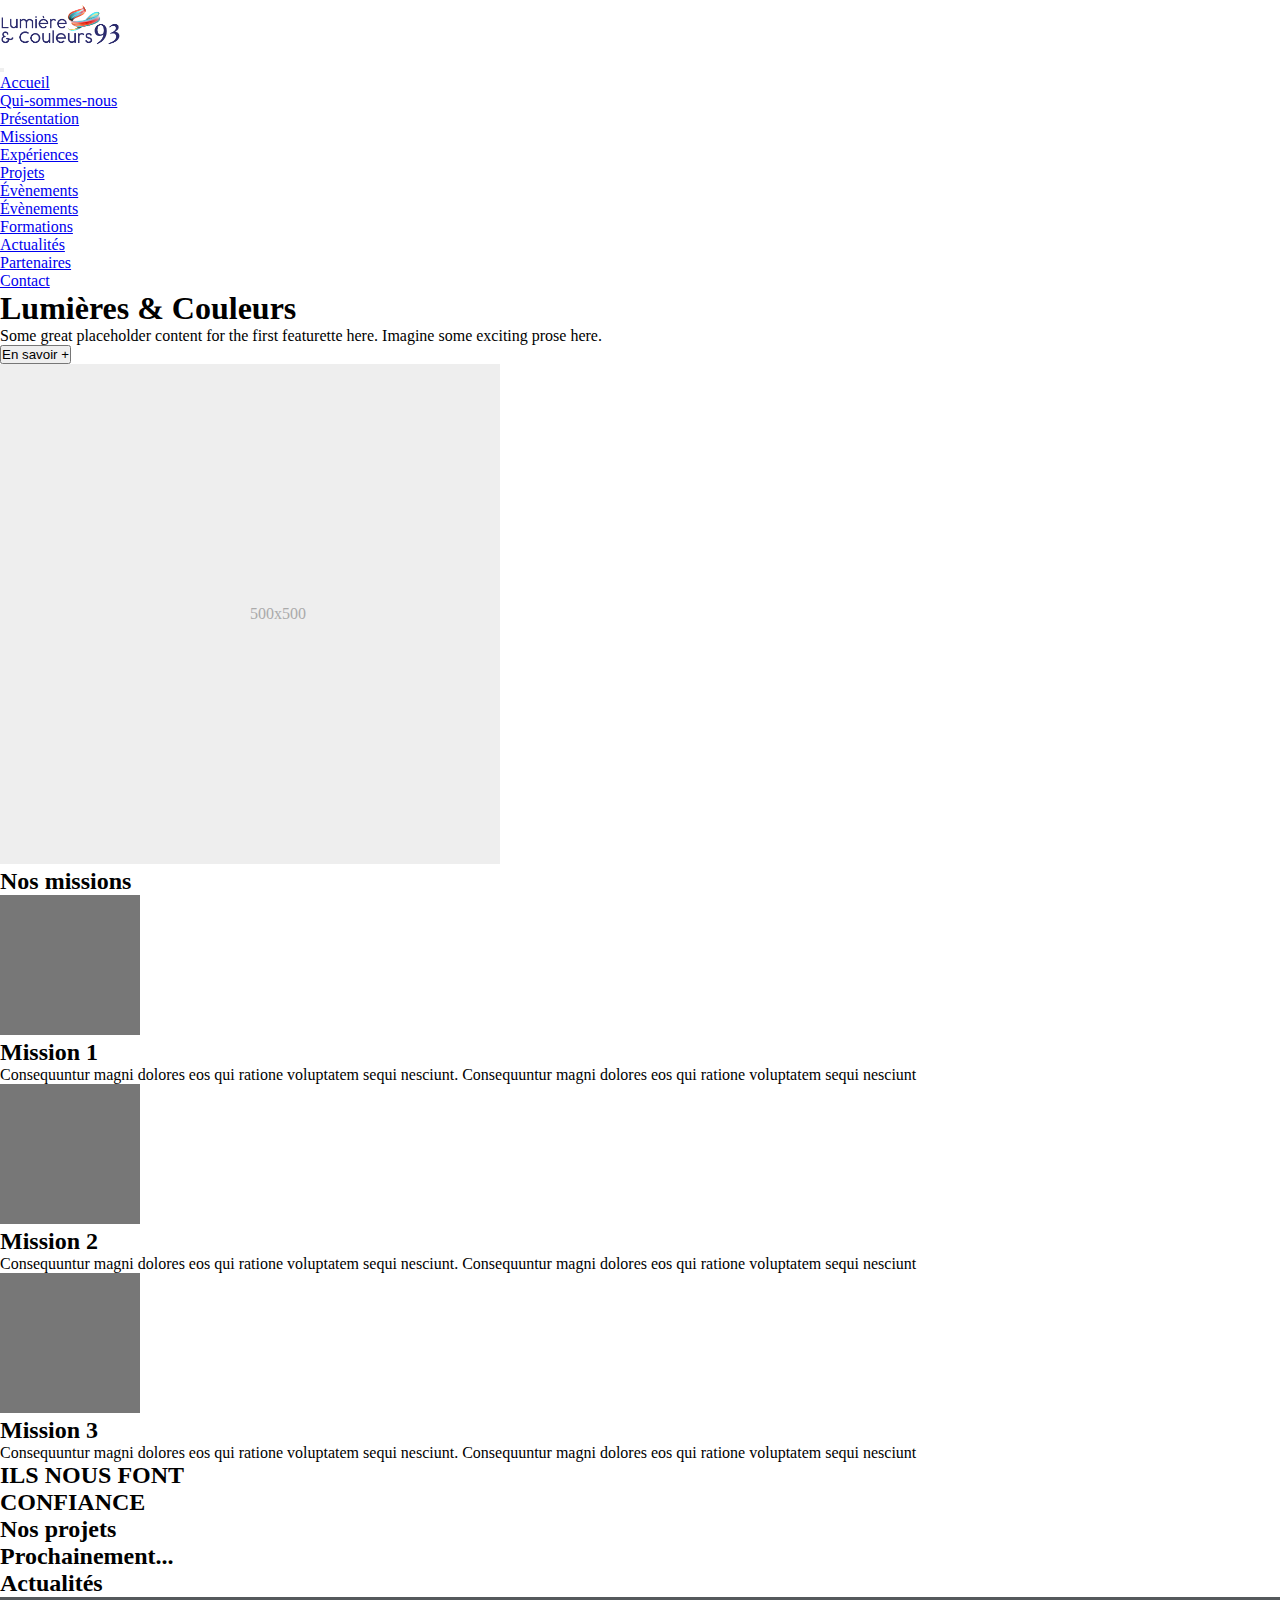
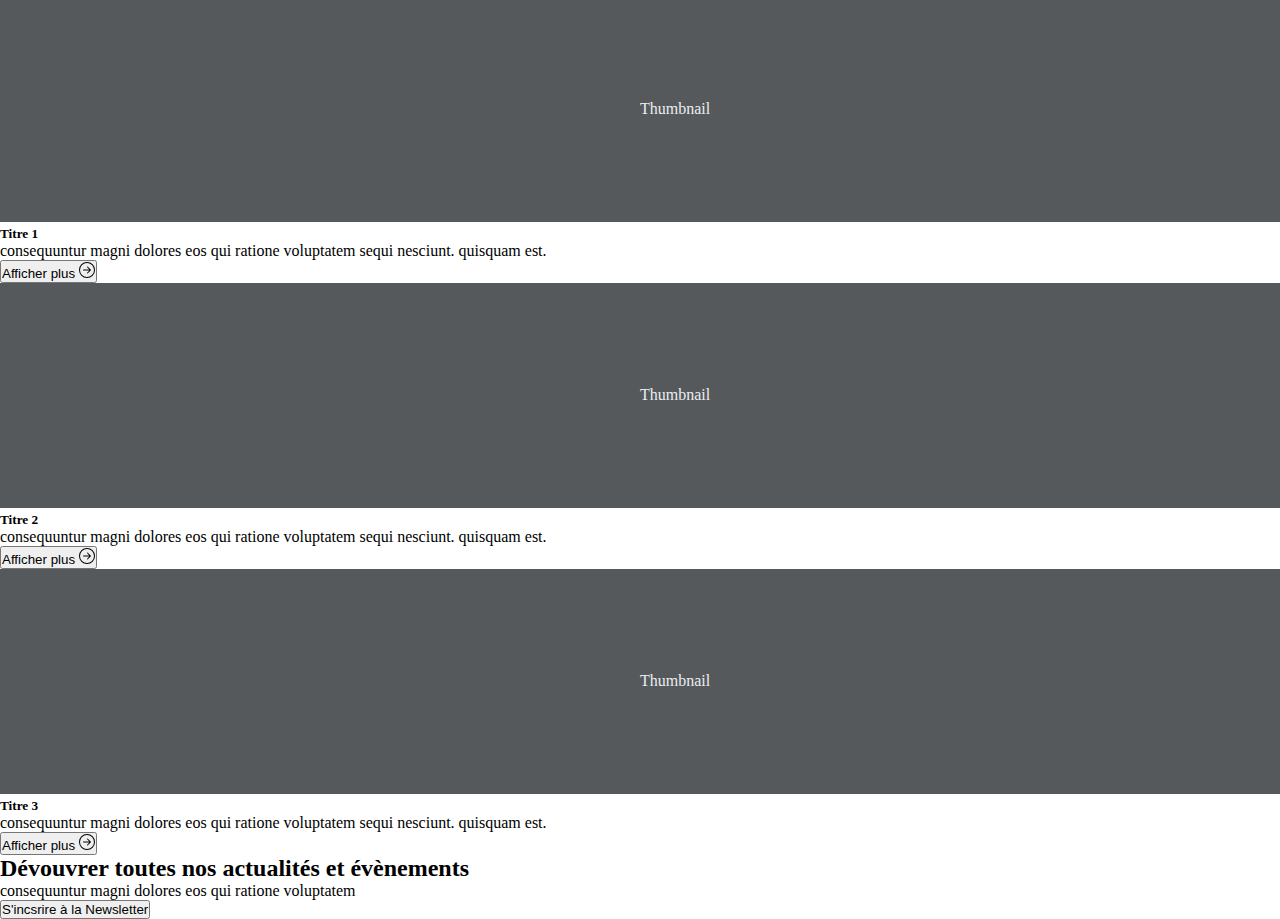
==== commit 52d9d318: "Ajout header dans index.html pour tester les autres pages" ====
--- a/index.html
+++ b/index.html
@@ -11,7 +11,60 @@
     </head>
 
     <body>
-    <!-- MAIN -->
+         <!-- HEADER -->
+         <header>
+            <nav class="navbar navbar-expand-lg navbar-light bg-light" aria-label="navbar">
+                <div class="container-fluid">
+                    <a class="navbar-brand" href="index.html">
+                        <figure>
+                            <img class="logoLc" src="./asset/img/logo-lumiere-et-couleurs.png" alt="Logo Lumières et Couleurs 93">
+                            <figcaption></figcaption>
+                        </figure>
+                    </a>
+                    <button class="navbar-toggler" type="button" data-bs-toggle="collapse" data-bs-target="#navbarHeader" aria-controls="navbarHeader" aria-expanded="false" aria-label="Toggle navigation">
+                        <span class="navbar-toggler-icon"></span>
+                    </button>
+                
+                    <div class="collapse navbar-collapse" id="navbarHeader">
+                        <ul class="navbar-nav me-auto mb-2 mb-md-0">
+                            <li class="nav-item">
+                                <a class="nav-link" href="index.html">Accueil</a>
+                            </li>
+                            <li class="nav-item dropdown">
+                                <a class="nav-link dropdown-toggle" href="q_s_n.html" id="dropdownQuiSommesNous" data-bs-toggle="dropdown" aria-expanded="false">Qui-sommes-nous</a>
+                                <ul class="dropdown-menu" aria-labelledby="dropdownQuiSommesNous">
+                                <li><a class="dropdown-item" href="q_s_n.html">Présentation</a></li>
+                                <li><a class="dropdown-item" href="q_s_n.html#missions">Missions</a></li>
+                                <li><a class="dropdown-item"  href="q_s_n.html#experiences">Expériences</a></li>
+                                </ul>
+                            </li>
+                            <li class="nav-item">
+                                <a class="nav-link" href="projets.html">Projets</a>
+                            </li>
+                            <li class="nav-item dropdown">
+                                <a class="nav-link dropdown-toggle" href="evenements.html" id="dropdownExperiences" data-bs-toggle="dropdown" aria-expanded="false">Évènements</a>
+                                <ul class="dropdown-menu" aria-labelledby="dropdownExperiences">
+                                    <li><a class="dropdown-item" href="evenements.html">Évènements</a></li>
+                                    <li><a class="dropdown-item" href="evenements.html#formations">Formations</a></li>
+                                </ul>
+                            </li>
+                            <li class="nav-item">
+                                <a class="nav-link" href="actualites.html">Actualités</a>
+                            </li>
+                            <li class="nav-item">
+                                <a class="nav-link" href="partenaires.html">Partenaires</a>
+                            </li>
+                            <li class="nav-item">
+                                <a class="nav-link" href="contact.html">Contact</a>
+                            </li>
+                            <!-- EXTENSION TRADUCTION LANGUAGE -->
+                        </ul>
+                    </div>
+                </div>
+            </nav>
+        </header>
+        
+        <!-- MAIN -->
         <main>
             <!-- PRESENTATION COURTE SECTION -->
             <div class="m-5">
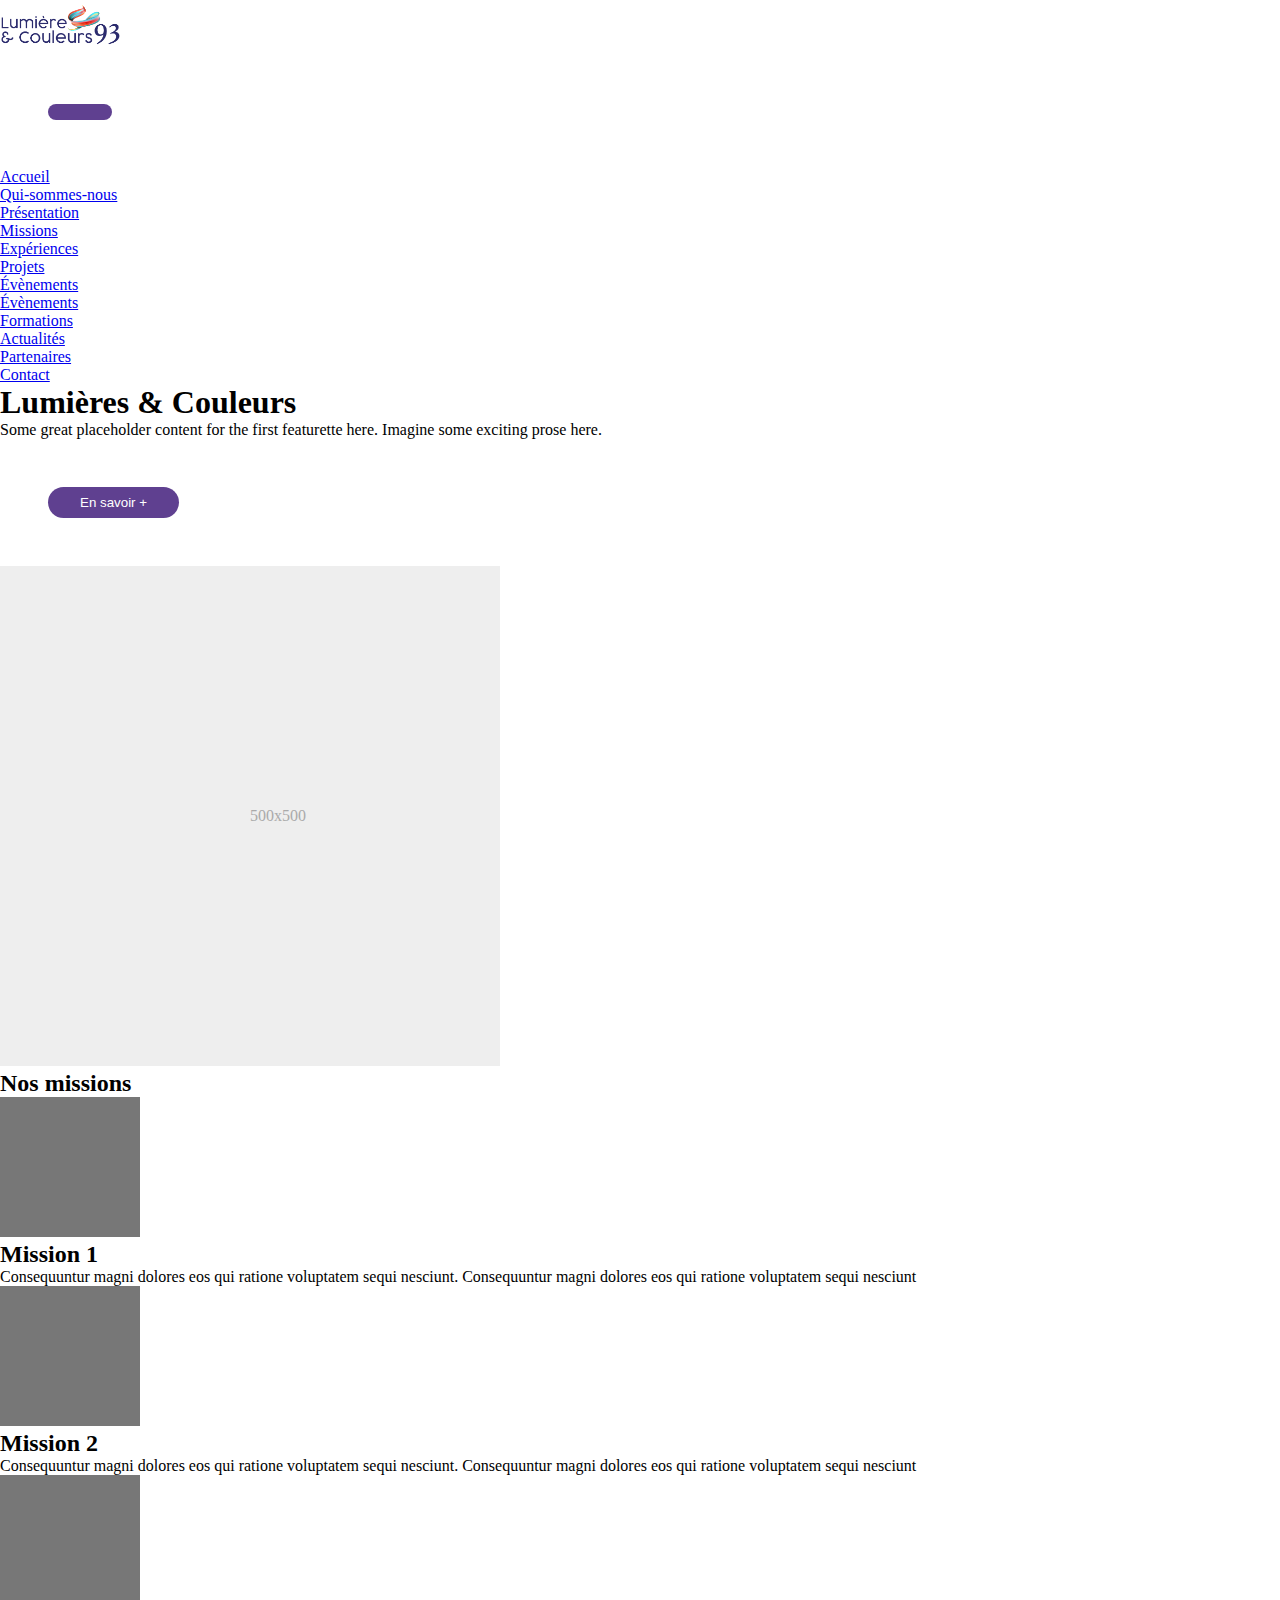
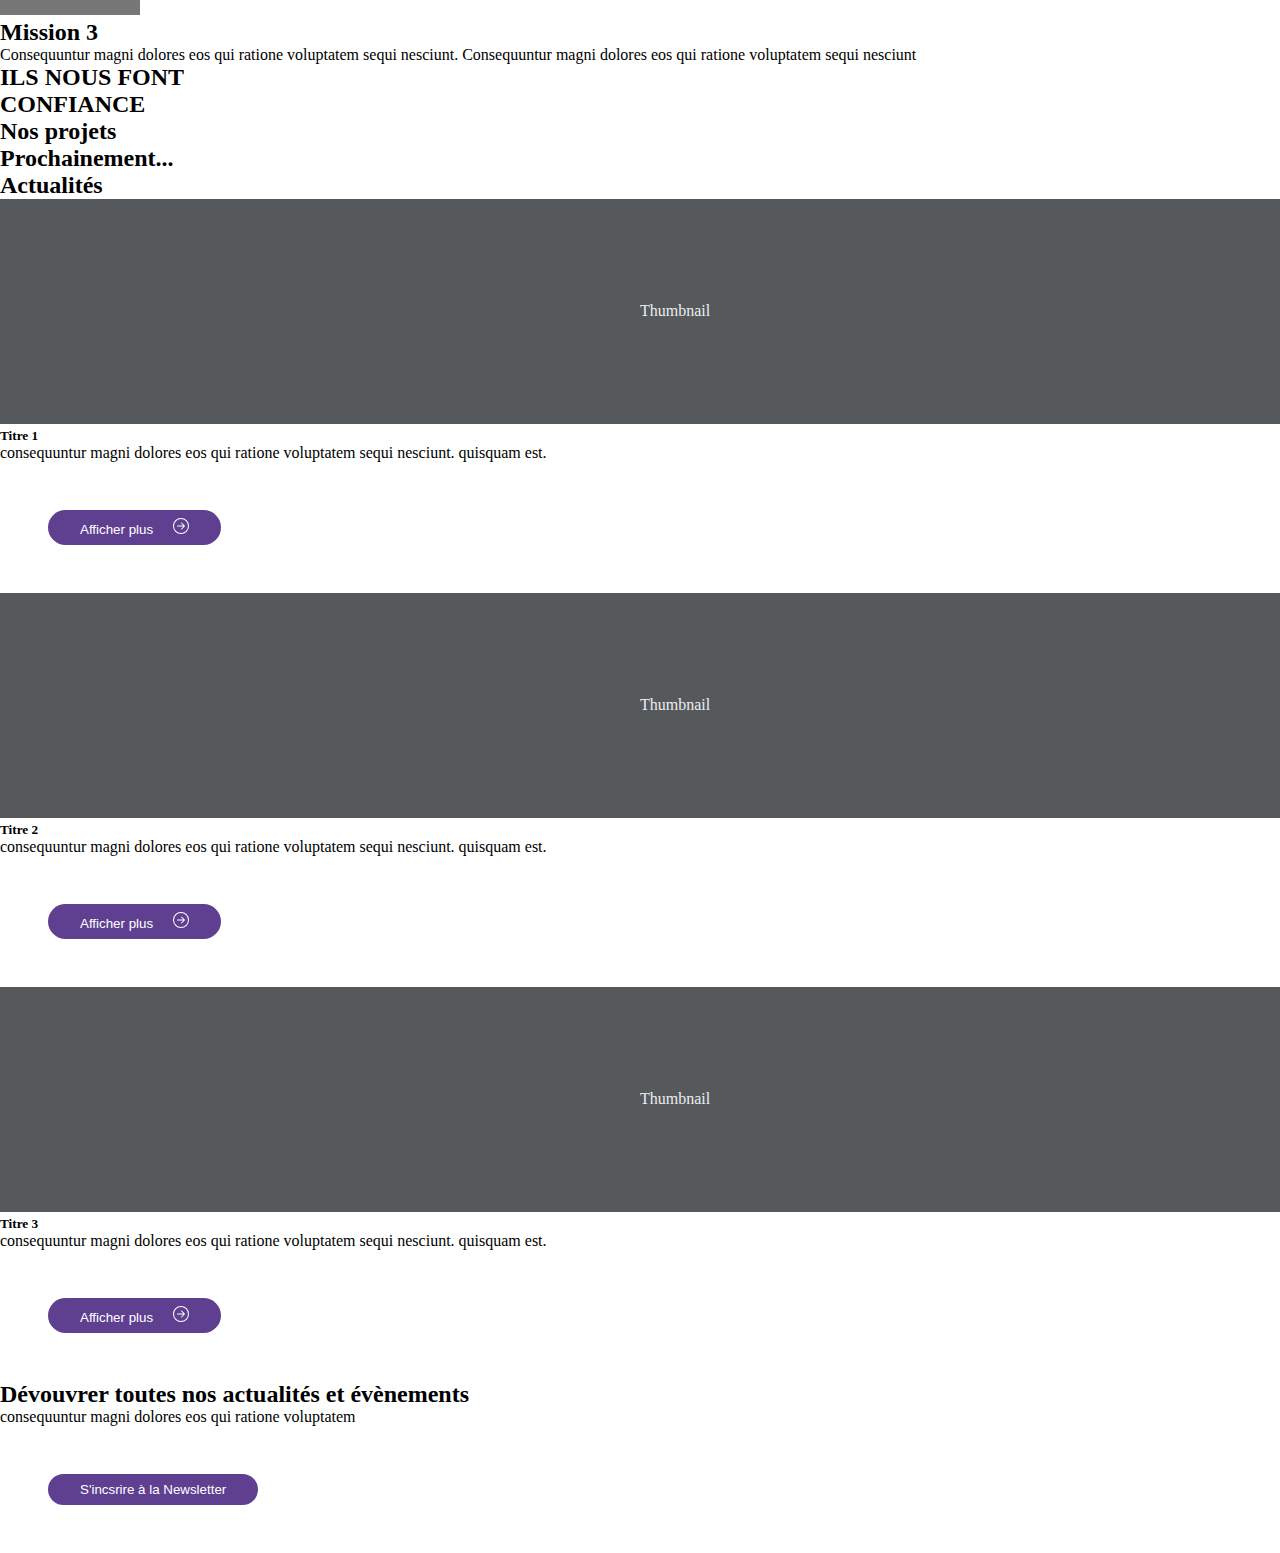
==== commit 112355c7: "ajout contenu et style" ====
--- a/index.html
+++ b/index.html
@@ -11,8 +11,8 @@
     </head>
 
     <body>
-         <!-- HEADER -->
-         <header>
+        <!-- HEADER -->
+        <header>
             <nav class="navbar navbar-expand-lg navbar-light bg-light" aria-label="navbar">
                 <div class="container-fluid">
                     <a class="navbar-brand" href="index.html">
--- a/asset/css/style.css
+++ b/asset/css/style.css
@@ -20,15 +20,88 @@
 }
 
 /* Main */
+button {
+    border-radius: 20px;
+    border: none;
+    margin: 3rem;
+    padding: 0.5rem 2rem;
+    background-color: #5F4090;
+    color: #fff;
+}
+
+.bi-arrow-right-circle {
+    margin-left: 1rem;
+}
+
+.btn-primary {
+    width: 5rem;
+    height: 4.5rem;
+    text-align: center;
+    background-color: #E5E5E5;
+    color: #E69F23;
+    --bs-btn-border-color: none;
+}
+
+.btn p {
+    display: flex;
+    position: relative;
+    margin-left: 0.8rem;
+}
+
+.card-body .bi-arrow-right-circle {
+    display: flex;
+    position: relative;
+    bottom: 1.7rem;
+    left: 1rem;
+}
+
+.description {
+    color: #E69F23;
+    text-decoration: underline;
+}
+
+.container2 {
+    height: 8rem;
+    display: block;
+    margin: auto;
+    color: white;
+}
+
+.container2 button {
+    background-color: #E69F23;
+    padding: 10px;
+}
+
+.btn-add {
+    color: white;
+    width: 11.5rem;
+    border-radius: 20px;
+}
+
+.blob-rouge {
+    position: absolute;
+    z-index: -1;
+    max-width: 100%;
+    height: auto;
+    left: 7.5rem;
+}
 
 
-/* Home */
+.blob-violet {
+    position: absolute;
+    z-index: -1;
+    max-width: 100%;
+    height: auto;
+    left: 40rem;
+    top: 65rem;
 
 
-/* About */
+}
 
-
-/* Project */
-
-
-/* Contact */+.bi-arrow-up-circle{
+    position: fixed;
+    bottom: 5rem;
+    right: 1rem;
+    color: #EF4351;
+    
+}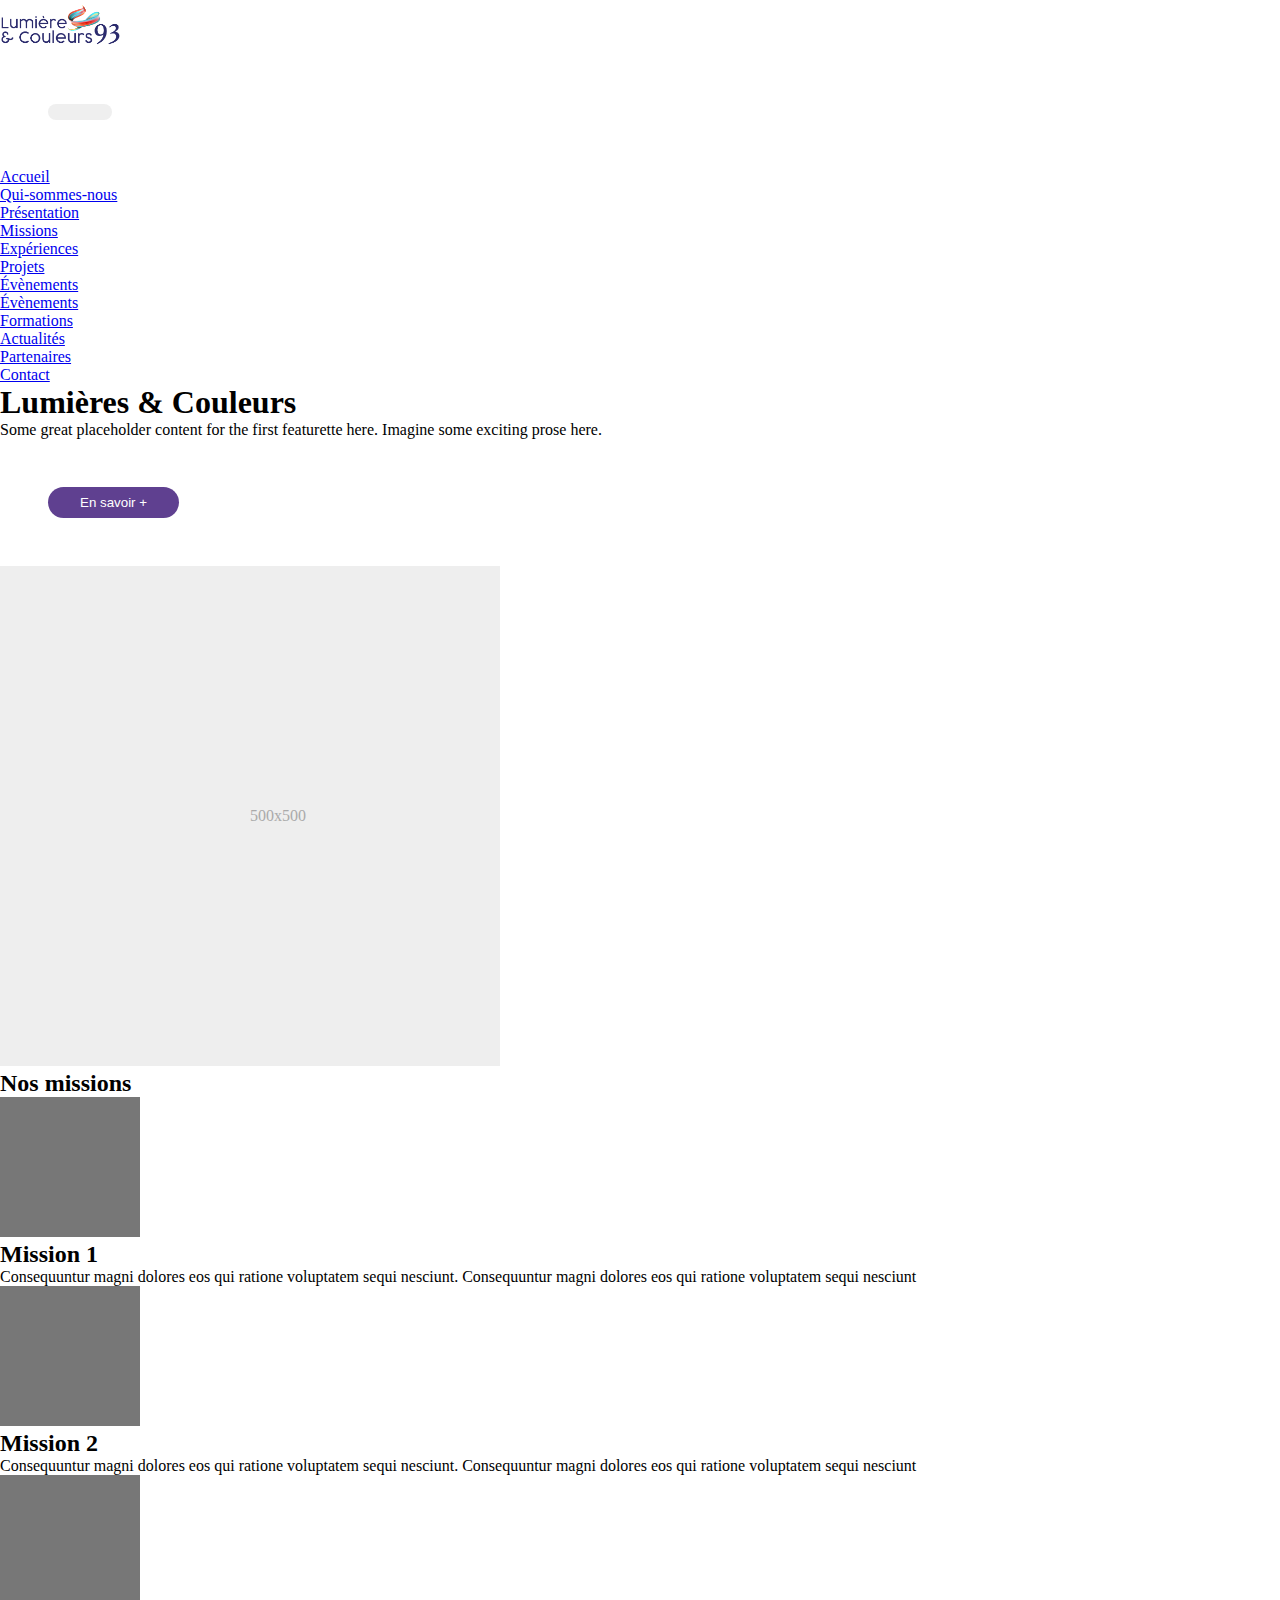
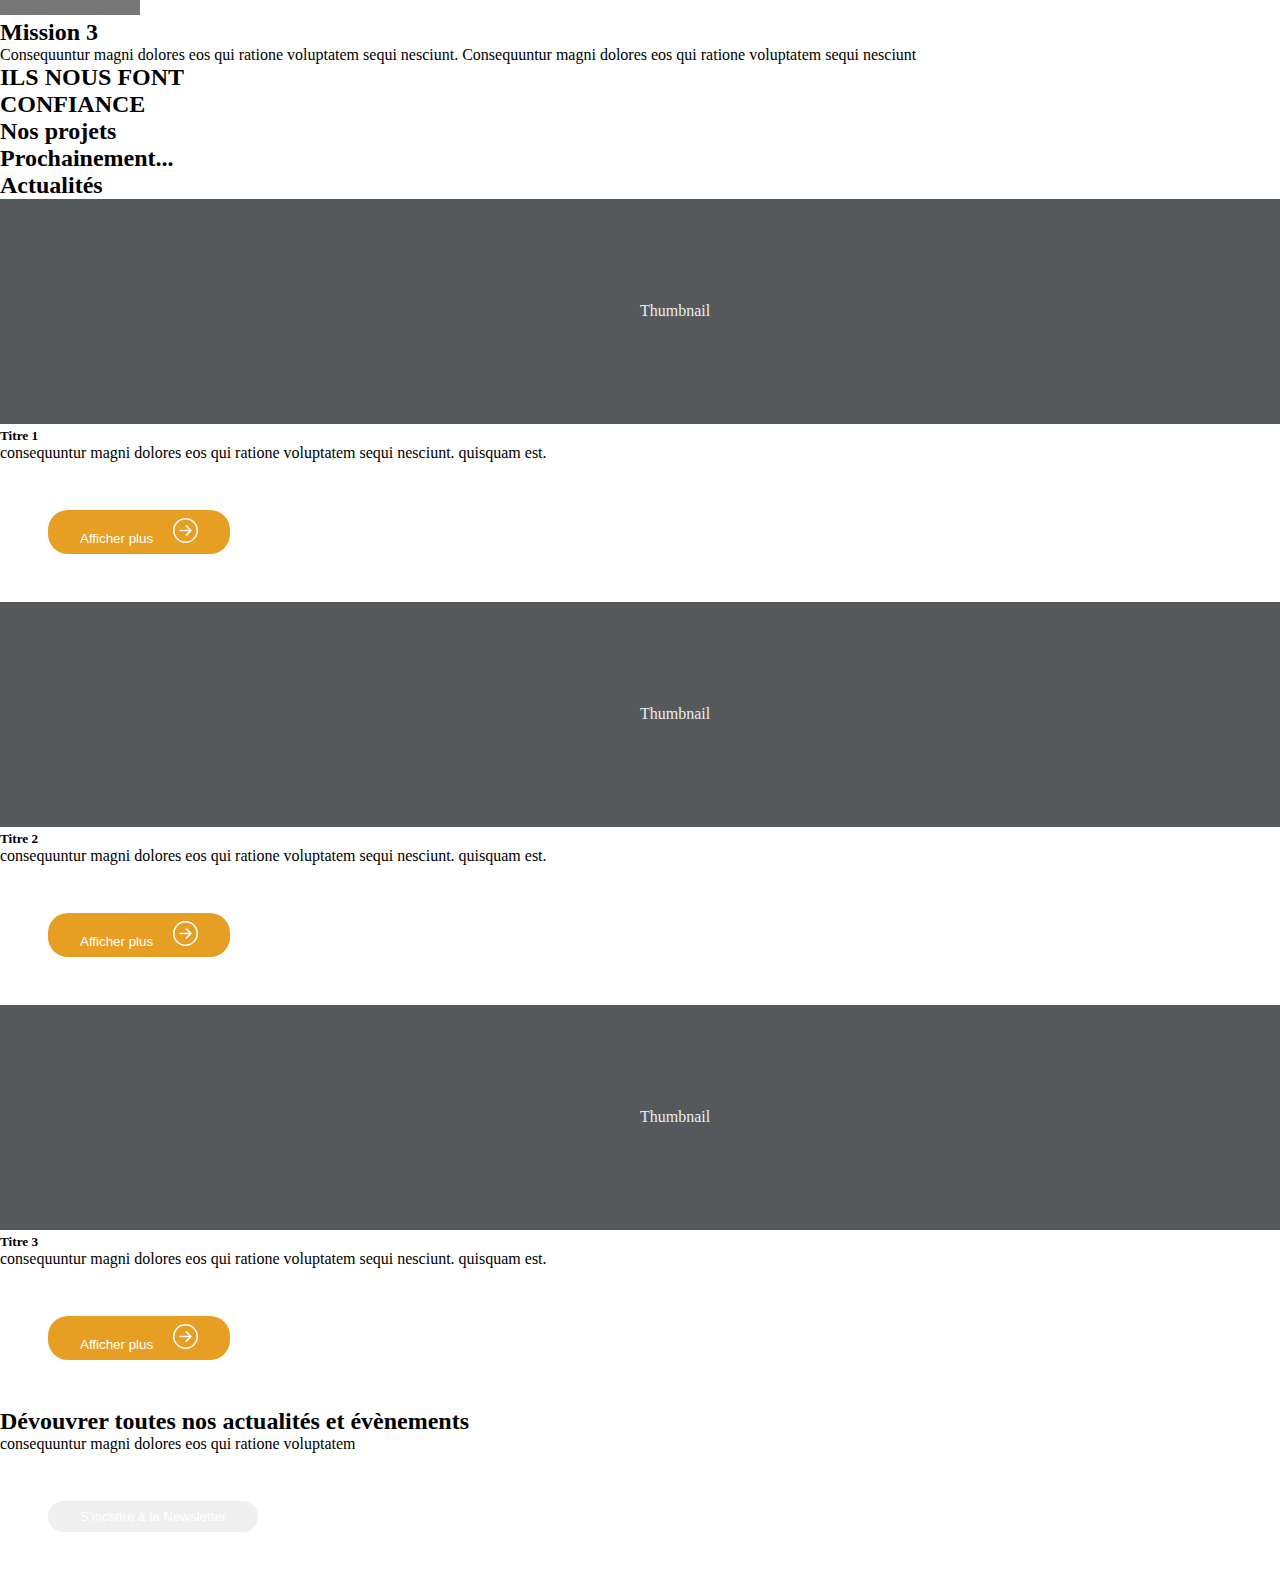
==== commit a75e57fe: "ajout contenu et style" ====
--- a/index.html
+++ b/index.html
@@ -72,7 +72,7 @@
                     <div class="col-md-7">
                         <h1>Lumières & Couleurs</h1>
                         <p>Some great placeholder content for the first featurette here. Imagine some exciting prose here.</p>
-                        <button>
+                        <button class="btn-purple">
                             <span>En savoir +</span>
                         </button>
                     </div>
@@ -85,21 +85,21 @@
 
             <!-- MISSIONS SECTION -->
             <div class="m-5 text-center">
-                <h2>Nos missions</h2>
+                <h2 class="m-5">Nos missions</h2>
                 <div class="row">
-                    <div class="col-md-4">
+                    <div class="col-lg-4"col-md-6 >
                         <svg class="bd-placeholder-img rounded-circle" width="140" height="140" xmlns="http://www.w3.org/2000/svg" role="img" aria-label="Placeholder: 140x140" preserveAspectRatio="xMidYMid slice" focusable="false"><title>Placeholder</title><rect width="100%" height="100%" fill="#777"/><text x="50%" y="50%" fill="#777" dy=".3em">140x140</text></svg>
                 
                         <h2>Mission 1</h2>
                         <p>Consequuntur magni dolores eos qui ratione voluptatem sequi nesciunt. Consequuntur magni dolores eos qui ratione voluptatem sequi nesciunt</p>
                     </div>
-                    <div class="col-md-4">
+                    <div class="col-lg-4"col-md-6 >
                         <svg class="bd-placeholder-img rounded-circle" width="140" height="140" xmlns="http://www.w3.org/2000/svg" role="img" aria-label="Placeholder: 140x140" preserveAspectRatio="xMidYMid slice" focusable="false"><title>Placeholder</title><rect width="100%" height="100%" fill="#777"/><text x="50%" y="50%" fill="#777" dy=".3em">140x140</text></svg>
 
                         <h2>Mission 2</h2>
                         <p>Consequuntur magni dolores eos qui ratione voluptatem sequi nesciunt. Consequuntur magni dolores eos qui ratione voluptatem sequi nesciunt</p>
                     </div>
-                    <div class="col-md-4">
+                    <div class="col-lg-4"col-md-6 >
                         <svg class="bd-placeholder-img rounded-circle" width="140" height="140" xmlns="http://www.w3.org/2000/svg" role="img" aria-label="Placeholder: 140x140" preserveAspectRatio="xMidYMid slice" focusable="false"><title>Placeholder</title><rect width="100%" height="100%" fill="#777"/><text x="50%" y="50%" fill="#777" dy=".3em">140x140</text></svg>
                 
                         <h2>Mission 3</h2>
@@ -120,7 +120,7 @@
 
             <!-- PROCHAINEMENT SECTION -->
             <div class="m-5">
-                <h2 class="text-center">Prochainement...</h2>
+                <h2 class="m-5 text-center">Prochainement...</h2>
 
                 <!-- FILTER BUTTONS -->
                 
@@ -130,11 +130,11 @@
 
             <!-- ACTUALITES SECTION -->
             <div class="m-5">
-                <h2 class="text-center">Actualités</h2>
+                <h2 class="m-5 text-center">Actualités</h2>
 
                 <!-- POSTS -->
-                <section class="row">
-                    <article class="col-4">
+                <section class="row g-3">
+                    <article class="col-lg-4 col-md-6 col-sm-12">
                         <div class="card shadow-sm">
                             <svg class="bd-placeholder-img card-img" width="100%" height="225" xmlns="http://www.w3.org/2000/svg" role="img" aria-label="Placeholder: Thumbnail" preserveAspectRatio="xMidYMid slice" focusable="false"><title>Placeholder</title><rect width="100%" height="100%" fill="#55595c"/><text x="50%" y="50%" fill="#eceeef" dy=".3em">Thumbnail</text></svg>
                         </div>
@@ -142,14 +142,16 @@
                         <p>
                             consequuntur magni dolores eos qui ratione voluptatem sequi nesciunt. quisquam est.
                         </p>
-                        <button href="actualites.html">
-                            <span>Afficher plus</span>
-                            <svg xmlns="http://www.w3.org/2000/svg" width="16" height="16" fill="currentColor" class="bi bi-arrow-right-circle" viewBox="0 0 16 16">
-                                <path fill-rule="evenodd" d="M1 8a7 7 0 1 0 14 0A7 7 0 0 0 1 8zm15 0A8 8 0 1 1 0 8a8 8 0 0 1 16 0zM4.5 7.5a.5.5 0 0 0 0 1h5.793l-2.147 2.146a.5.5 0 0 0 .708.708l3-3a.5.5 0 0 0 0-.708l-3-3a.5.5 0 1 0-.708.708L10.293 7.5H4.5z"/>
-                            </svg>
-                        </button>
+                        <div class="mt-1 d-flex justify-content-center">
+                    <button class="btn-load">
+                        <span>Afficher plus</span>
+                        <svg xmlns="http://www.w3.org/2000/svg" width="25" height="25" fill="currentColor" class="bi bi-arrow-right-circle" viewBox="0 0 16 16">
+                            <path fill-rule="evenodd" d="M1 8a7 7 0 1 0 14 0A7 7 0 0 0 1 8zm15 0A8 8 0 1 1 0 8a8 8 0 0 1 16 0zM4.5 7.5a.5.5 0 0 0 0 1h5.793l-2.147 2.146a.5.5 0 0 0 .708.708l3-3a.5.5 0 0 0 0-.708l-3-3a.5.5 0 1 0-.708.708L10.293 7.5H4.5z"/>
+                        </svg>
+                    </button>
+                </div>
                     </article>
-                    <article class="col-4">
+                    <article class="col-lg-4 col-md-6 col-sm-12">
                         <div class="card shadow-sm">
                             <svg class="bd-placeholder-img card-img" width="100%" height="225" xmlns="http://www.w3.org/2000/svg" role="img" aria-label="Placeholder: Thumbnail" preserveAspectRatio="xMidYMid slice" focusable="false"><title>Placeholder</title><rect width="100%" height="100%" fill="#55595c"/><text x="50%" y="50%" fill="#eceeef" dy=".3em">Thumbnail</text></svg>
                         </div>
@@ -157,14 +159,16 @@
                         <p>
                             consequuntur magni dolores eos qui ratione voluptatem sequi nesciunt. quisquam est.
                         </p>
-                        <button href="actualites.html">
-                            <span>Afficher plus</span>
-                            <svg xmlns="http://www.w3.org/2000/svg" width="16" height="16" fill="currentColor" class="bi bi-arrow-right-circle" viewBox="0 0 16 16">
-                                <path fill-rule="evenodd" d="M1 8a7 7 0 1 0 14 0A7 7 0 0 0 1 8zm15 0A8 8 0 1 1 0 8a8 8 0 0 1 16 0zM4.5 7.5a.5.5 0 0 0 0 1h5.793l-2.147 2.146a.5.5 0 0 0 .708.708l3-3a.5.5 0 0 0 0-.708l-3-3a.5.5 0 1 0-.708.708L10.293 7.5H4.5z"/>
-                            </svg>
-                        </button>
+                        <div class="mt-1 d-flex justify-content-center">
+                    <button class="btn-load">
+                        <span>Afficher plus</span>
+                        <svg xmlns="http://www.w3.org/2000/svg" width="25" height="25" fill="currentColor" class="bi bi-arrow-right-circle" viewBox="0 0 16 16">
+                            <path fill-rule="evenodd" d="M1 8a7 7 0 1 0 14 0A7 7 0 0 0 1 8zm15 0A8 8 0 1 1 0 8a8 8 0 0 1 16 0zM4.5 7.5a.5.5 0 0 0 0 1h5.793l-2.147 2.146a.5.5 0 0 0 .708.708l3-3a.5.5 0 0 0 0-.708l-3-3a.5.5 0 1 0-.708.708L10.293 7.5H4.5z"/>
+                        </svg>
+                    </button>
+                </div>
                     </article>
-                    <article class="col-4">
+                    <article class="col-lg-4 col-md-6 col-sm-12">
                         <div class="card shadow-sm">
                             <svg class="bd-placeholder-img card-img" width="100%" height="225" xmlns="http://www.w3.org/2000/svg" role="img" aria-label="Placeholder: Thumbnail" preserveAspectRatio="xMidYMid slice" focusable="false"><title>Placeholder</title><rect width="100%" height="100%" fill="#55595c"/><text x="50%" y="50%" fill="#eceeef" dy=".3em">Thumbnail</text></svg>
                         </div>
@@ -172,12 +176,14 @@
                         <p>
                             consequuntur magni dolores eos qui ratione voluptatem sequi nesciunt. quisquam est.
                         </p>
-                        <button href="actualites.html">
-                            <span>Afficher plus</span>
-                            <svg xmlns="http://www.w3.org/2000/svg" width="16" height="16" fill="currentColor" class="bi bi-arrow-right-circle" viewBox="0 0 16 16">
-                                <path fill-rule="evenodd" d="M1 8a7 7 0 1 0 14 0A7 7 0 0 0 1 8zm15 0A8 8 0 1 1 0 8a8 8 0 0 1 16 0zM4.5 7.5a.5.5 0 0 0 0 1h5.793l-2.147 2.146a.5.5 0 0 0 .708.708l3-3a.5.5 0 0 0 0-.708l-3-3a.5.5 0 1 0-.708.708L10.293 7.5H4.5z"/>
-                            </svg>
-                        </button>
+                        <div class="mt-1 d-flex justify-content-center">
+                    <button class="btn-load">
+                        <span>Afficher plus</span>
+                        <svg xmlns="http://www.w3.org/2000/svg" width="25" height="25" fill="currentColor" class="bi bi-arrow-right-circle" viewBox="0 0 16 16">
+                            <path fill-rule="evenodd" d="M1 8a7 7 0 1 0 14 0A7 7 0 0 0 1 8zm15 0A8 8 0 1 1 0 8a8 8 0 0 1 16 0zM4.5 7.5a.5.5 0 0 0 0 1h5.793l-2.147 2.146a.5.5 0 0 0 .708.708l3-3a.5.5 0 0 0 0-.708l-3-3a.5.5 0 1 0-.708.708L10.293 7.5H4.5z"/>
+                        </svg>
+                    </button>
+                </div>
                     </article>
                 </section>
             </div>
--- a/asset/css/style.css
+++ b/asset/css/style.css
@@ -20,64 +20,60 @@
 }
 
 /* Main */
+/* BUTTONS */
 button {
     border-radius: 20px;
     border: none;
     margin: 3rem;
     padding: 0.5rem 2rem;
-    background-color: #5F4090;
     color: #fff;
 }
 
-.bi-arrow-right-circle {
-    margin-left: 1rem;
+.btn-load {
+    background-color: #E69F23;
 }
-
-.btn-primary {
+.btn-purple {
+    background-color: #5F4090;
+}
+.btn-date {
     width: 5rem;
     height: 4.5rem;
     text-align: center;
     background-color: #E5E5E5;
     color: #E69F23;
-    --bs-btn-border-color: none;
 }
-
 .btn p {
     display: flex;
     position: relative;
     margin-left: 0.8rem;
 }
+.bi-arrow-right-circle {
+    margin-left: 1rem;
+}
 
+/* CARDS */
 .card-body .bi-arrow-right-circle {
     display: flex;
     position: relative;
     bottom: 1.7rem;
     left: 1rem;
 }
-
 .description {
     color: #E69F23;
     text-decoration: underline;
+    cursor: pointer;
 }
 
-.container2 {
-    height: 8rem;
-    display: block;
-    margin: auto;
-    color: white;
+
+/* BACK TO TOP */
+.bi-arrow-up-circle{
+    position: fixed;
+    bottom: 5rem;
+    right: 1rem;
+    color: #EF4351;
 }
 
-.container2 button {
-    background-color: #E69F23;
-    padding: 10px;
-}
-
-.btn-add {
-    color: white;
-    width: 11.5rem;
-    border-radius: 20px;
-}
-
+/* FORMS */
 .blob-rouge {
     position: absolute;
     z-index: -1;
@@ -86,7 +82,6 @@
     left: 7.5rem;
 }
 
-
 .blob-violet {
     position: absolute;
     z-index: -1;
@@ -94,14 +89,4 @@
     height: auto;
     left: 40rem;
     top: 65rem;
-
-
-}
-
-.bi-arrow-up-circle{
-    position: fixed;
-    bottom: 5rem;
-    right: 1rem;
-    color: #EF4351;
-    
 }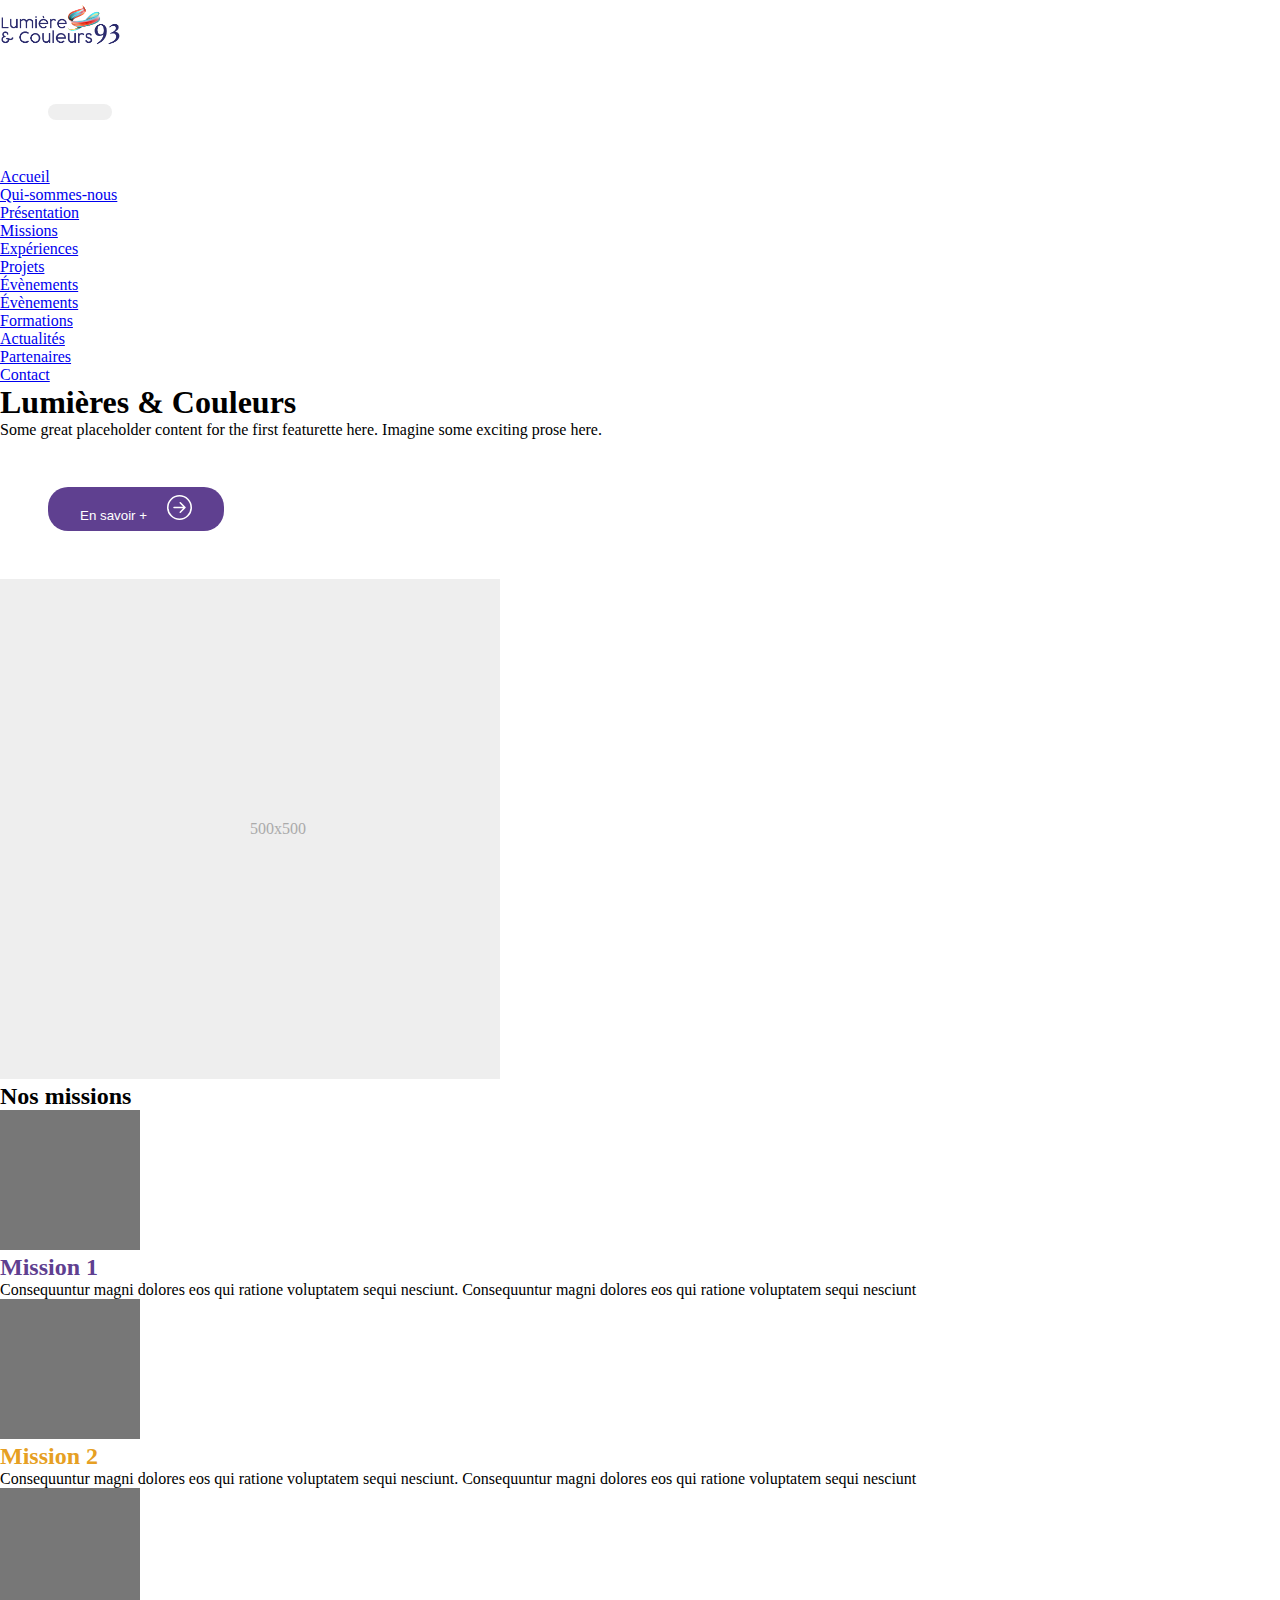
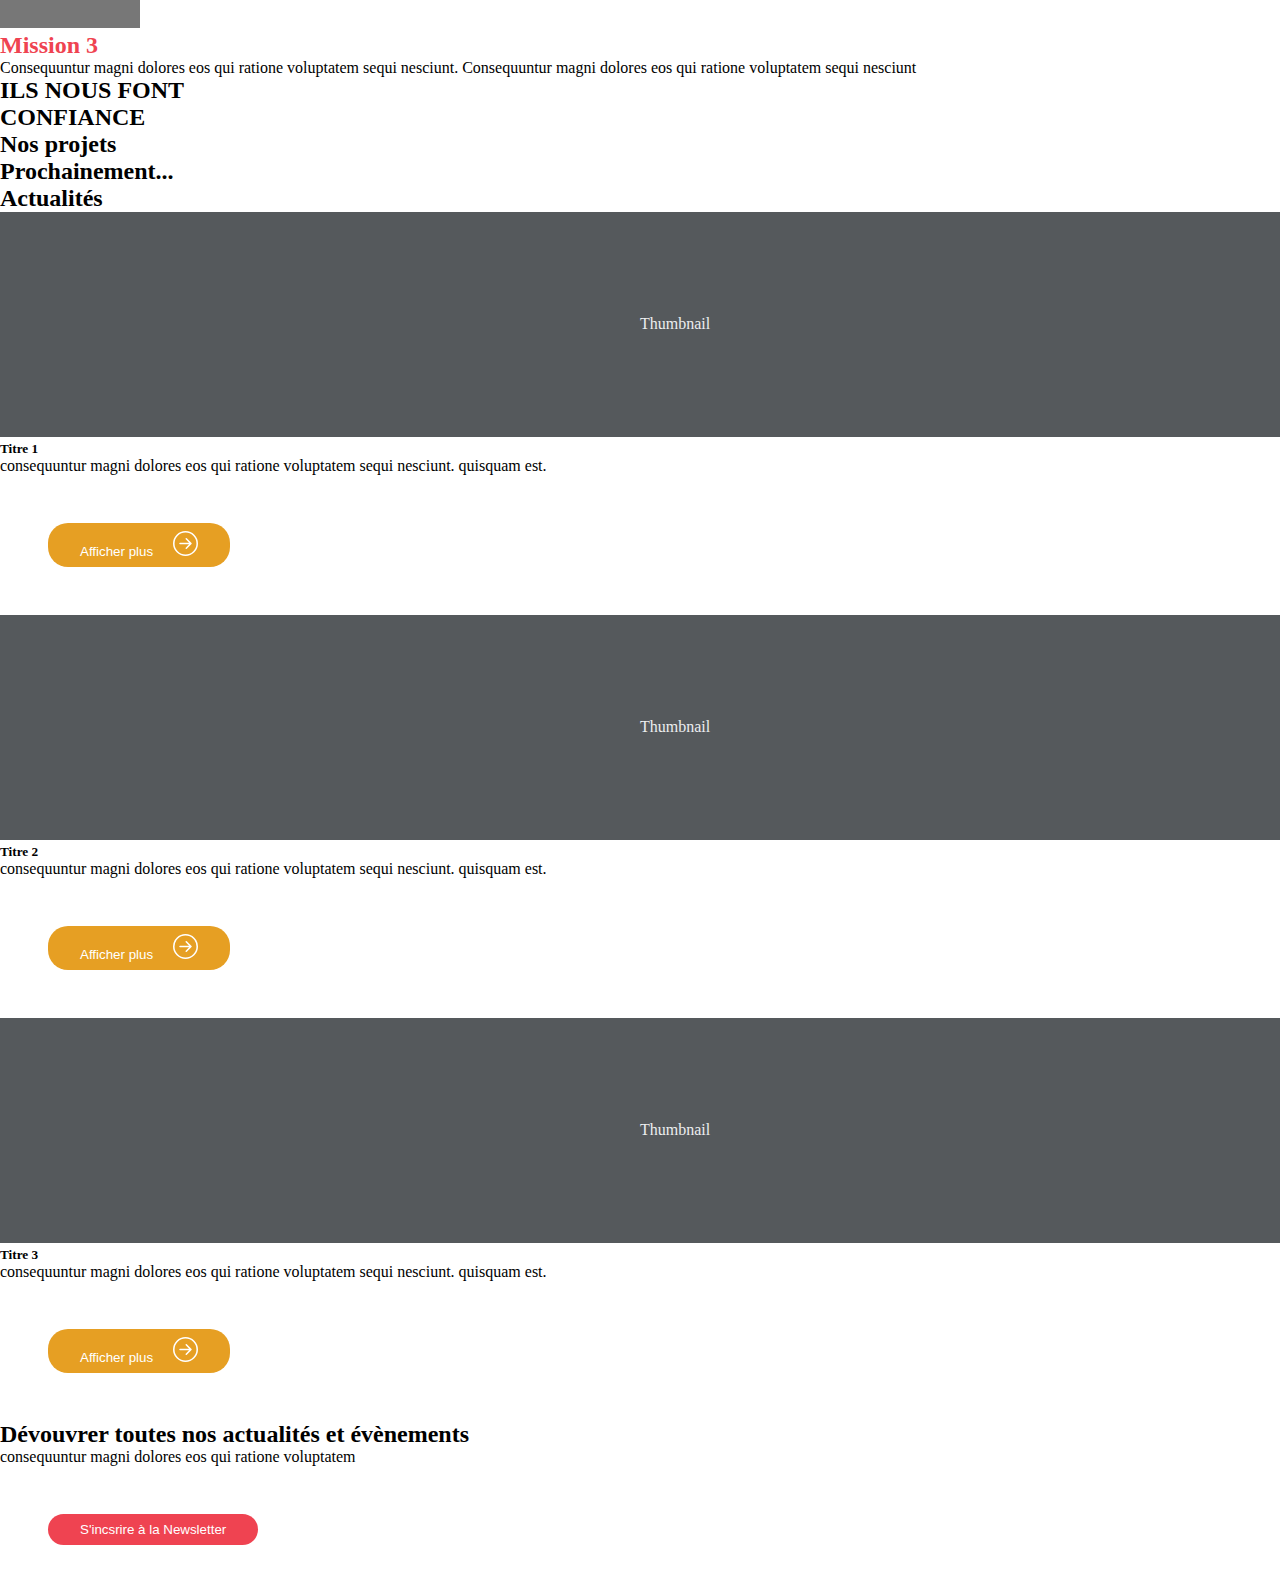
==== commit ede1038f: "ajout contenu et style" ====
--- a/index.html
+++ b/index.html
@@ -72,9 +72,14 @@
                     <div class="col-md-7">
                         <h1>Lumières & Couleurs</h1>
                         <p>Some great placeholder content for the first featurette here. Imagine some exciting prose here.</p>
-                        <button class="btn-purple">
-                            <span>En savoir +</span>
-                        </button>
+                        <a href="q_s_n.html">
+                            <button class="btn-purple">
+                                <span>En savoir +</span>
+                                <svg xmlns="http://www.w3.org/2000/svg" width="25" height="25" fill="currentColor" class="bi bi-arrow-right-circle" viewBox="0 0 16 16">
+                                    <path fill-rule="evenodd" d="M1 8a7 7 0 1 0 14 0A7 7 0 0 0 1 8zm15 0A8 8 0 1 1 0 8a8 8 0 0 1 16 0zM4.5 7.5a.5.5 0 0 0 0 1h5.793l-2.147 2.146a.5.5 0 0 0 .708.708l3-3a.5.5 0 0 0 0-.708l-3-3a.5.5 0 1 0-.708.708L10.293 7.5H4.5z"/>
+                                </svg>
+                            </button>
+                        </a>
                     </div>
                     <div class="col-md-5">
                         <!-- !!!MODIFIER IMAGE!!! -->
@@ -87,22 +92,22 @@
             <div class="m-5 text-center">
                 <h2 class="m-5">Nos missions</h2>
                 <div class="row">
-                    <div class="col-lg-4"col-md-6 >
+                    <div class="col-lg-4 col-md-6">
                         <svg class="bd-placeholder-img rounded-circle" width="140" height="140" xmlns="http://www.w3.org/2000/svg" role="img" aria-label="Placeholder: 140x140" preserveAspectRatio="xMidYMid slice" focusable="false"><title>Placeholder</title><rect width="100%" height="100%" fill="#777"/><text x="50%" y="50%" fill="#777" dy=".3em">140x140</text></svg>
                 
-                        <h2>Mission 1</h2>
+                        <h2 class="font-purple">Mission 1</h2>
                         <p>Consequuntur magni dolores eos qui ratione voluptatem sequi nesciunt. Consequuntur magni dolores eos qui ratione voluptatem sequi nesciunt</p>
                     </div>
-                    <div class="col-lg-4"col-md-6 >
+                    <div class="col-lg-4 col-md-6">
                         <svg class="bd-placeholder-img rounded-circle" width="140" height="140" xmlns="http://www.w3.org/2000/svg" role="img" aria-label="Placeholder: 140x140" preserveAspectRatio="xMidYMid slice" focusable="false"><title>Placeholder</title><rect width="100%" height="100%" fill="#777"/><text x="50%" y="50%" fill="#777" dy=".3em">140x140</text></svg>
 
-                        <h2>Mission 2</h2>
+                        <h2 class="font-load">Mission 2</h2>
                         <p>Consequuntur magni dolores eos qui ratione voluptatem sequi nesciunt. Consequuntur magni dolores eos qui ratione voluptatem sequi nesciunt</p>
                     </div>
-                    <div class="col-lg-4"col-md-6 >
+                    <div class="col-lg-4 col-md-6">
                         <svg class="bd-placeholder-img rounded-circle" width="140" height="140" xmlns="http://www.w3.org/2000/svg" role="img" aria-label="Placeholder: 140x140" preserveAspectRatio="xMidYMid slice" focusable="false"><title>Placeholder</title><rect width="100%" height="100%" fill="#777"/><text x="50%" y="50%" fill="#777" dy=".3em">140x140</text></svg>
                 
-                        <h2>Mission 3</h2>
+                        <h2 class="font-red">Mission 3</h2>
                         <p>Consequuntur magni dolores eos qui ratione voluptatem sequi nesciunt. Consequuntur magni dolores eos qui ratione voluptatem sequi nesciunt</p>
                     </div>
                 </div>
@@ -143,13 +148,15 @@
                             consequuntur magni dolores eos qui ratione voluptatem sequi nesciunt. quisquam est.
                         </p>
                         <div class="mt-1 d-flex justify-content-center">
-                    <button class="btn-load">
-                        <span>Afficher plus</span>
-                        <svg xmlns="http://www.w3.org/2000/svg" width="25" height="25" fill="currentColor" class="bi bi-arrow-right-circle" viewBox="0 0 16 16">
-                            <path fill-rule="evenodd" d="M1 8a7 7 0 1 0 14 0A7 7 0 0 0 1 8zm15 0A8 8 0 1 1 0 8a8 8 0 0 1 16 0zM4.5 7.5a.5.5 0 0 0 0 1h5.793l-2.147 2.146a.5.5 0 0 0 .708.708l3-3a.5.5 0 0 0 0-.708l-3-3a.5.5 0 1 0-.708.708L10.293 7.5H4.5z"/>
-                        </svg>
-                    </button>
-                </div>
+                            <a href="actualites.html">
+                                <button class="btn-load">
+                                    <span>Afficher plus</span>
+                                    <svg xmlns="http://www.w3.org/2000/svg" width="25" height="25" fill="currentColor" class="bi bi-arrow-right-circle" viewBox="0 0 16 16">
+                                        <path fill-rule="evenodd" d="M1 8a7 7 0 1 0 14 0A7 7 0 0 0 1 8zm15 0A8 8 0 1 1 0 8a8 8 0 0 1 16 0zM4.5 7.5a.5.5 0 0 0 0 1h5.793l-2.147 2.146a.5.5 0 0 0 .708.708l3-3a.5.5 0 0 0 0-.708l-3-3a.5.5 0 1 0-.708.708L10.293 7.5H4.5z"/>
+                                    </svg>
+                                </button>
+                            </a>
+                        </div>
                     </article>
                     <article class="col-lg-4 col-md-6 col-sm-12">
                         <div class="card shadow-sm">
@@ -160,13 +167,15 @@
                             consequuntur magni dolores eos qui ratione voluptatem sequi nesciunt. quisquam est.
                         </p>
                         <div class="mt-1 d-flex justify-content-center">
-                    <button class="btn-load">
-                        <span>Afficher plus</span>
-                        <svg xmlns="http://www.w3.org/2000/svg" width="25" height="25" fill="currentColor" class="bi bi-arrow-right-circle" viewBox="0 0 16 16">
-                            <path fill-rule="evenodd" d="M1 8a7 7 0 1 0 14 0A7 7 0 0 0 1 8zm15 0A8 8 0 1 1 0 8a8 8 0 0 1 16 0zM4.5 7.5a.5.5 0 0 0 0 1h5.793l-2.147 2.146a.5.5 0 0 0 .708.708l3-3a.5.5 0 0 0 0-.708l-3-3a.5.5 0 1 0-.708.708L10.293 7.5H4.5z"/>
-                        </svg>
-                    </button>
-                </div>
+                            <a href="actualites.html">
+                                <button class="btn-load">
+                                    <span>Afficher plus</span>
+                                    <svg xmlns="http://www.w3.org/2000/svg" width="25" height="25" fill="currentColor" class="bi bi-arrow-right-circle" viewBox="0 0 16 16">
+                                        <path fill-rule="evenodd" d="M1 8a7 7 0 1 0 14 0A7 7 0 0 0 1 8zm15 0A8 8 0 1 1 0 8a8 8 0 0 1 16 0zM4.5 7.5a.5.5 0 0 0 0 1h5.793l-2.147 2.146a.5.5 0 0 0 .708.708l3-3a.5.5 0 0 0 0-.708l-3-3a.5.5 0 1 0-.708.708L10.293 7.5H4.5z"/>
+                                    </svg>
+                                </button>
+                            </a>
+                        </div>
                     </article>
                     <article class="col-lg-4 col-md-6 col-sm-12">
                         <div class="card shadow-sm">
@@ -177,13 +186,15 @@
                             consequuntur magni dolores eos qui ratione voluptatem sequi nesciunt. quisquam est.
                         </p>
                         <div class="mt-1 d-flex justify-content-center">
-                    <button class="btn-load">
-                        <span>Afficher plus</span>
-                        <svg xmlns="http://www.w3.org/2000/svg" width="25" height="25" fill="currentColor" class="bi bi-arrow-right-circle" viewBox="0 0 16 16">
-                            <path fill-rule="evenodd" d="M1 8a7 7 0 1 0 14 0A7 7 0 0 0 1 8zm15 0A8 8 0 1 1 0 8a8 8 0 0 1 16 0zM4.5 7.5a.5.5 0 0 0 0 1h5.793l-2.147 2.146a.5.5 0 0 0 .708.708l3-3a.5.5 0 0 0 0-.708l-3-3a.5.5 0 1 0-.708.708L10.293 7.5H4.5z"/>
-                        </svg>
-                    </button>
-                </div>
+                            <a href="actualites.html">
+                                <button class="btn-load">
+                                    <span>Afficher plus</span>
+                                    <svg xmlns="http://www.w3.org/2000/svg" width="25" height="25" fill="currentColor" class="bi bi-arrow-right-circle" viewBox="0 0 16 16">
+                                        <path fill-rule="evenodd" d="M1 8a7 7 0 1 0 14 0A7 7 0 0 0 1 8zm15 0A8 8 0 1 1 0 8a8 8 0 0 1 16 0zM4.5 7.5a.5.5 0 0 0 0 1h5.793l-2.147 2.146a.5.5 0 0 0 .708.708l3-3a.5.5 0 0 0 0-.708l-3-3a.5.5 0 1 0-.708.708L10.293 7.5H4.5z"/>
+                                    </svg>
+                                </button>
+                            </a>
+                        </div>
                     </article>
                 </section>
             </div>
@@ -194,7 +205,7 @@
                 <p>consequuntur magni dolores eos qui ratione voluptatem</p>
                 
                 <!-- INSCRIPTION NEWSLETTER BUTTON -->
-                <button>S'incsrire à la Newsletter</button>
+                <button class="btn-red">S'incsrire à la Newsletter</button>
             </div>
 
         </main>
--- a/asset/css/style.css
+++ b/asset/css/style.css
@@ -5,6 +5,15 @@
 }
 
 /*Fonts */
+.font-load {
+    color: #E69F23;
+}
+.font-red {
+    color: #EF4351;;
+}
+.font-purple {
+    color: #5F4090;
+}
 
 /* images */
 .logoLc{
@@ -31,6 +40,9 @@
 
 .btn-load {
     background-color: #E69F23;
+}
+.btn-red {
+    background-color: #EF4351;;
 }
 .btn-purple {
     background-color: #5F4090;
